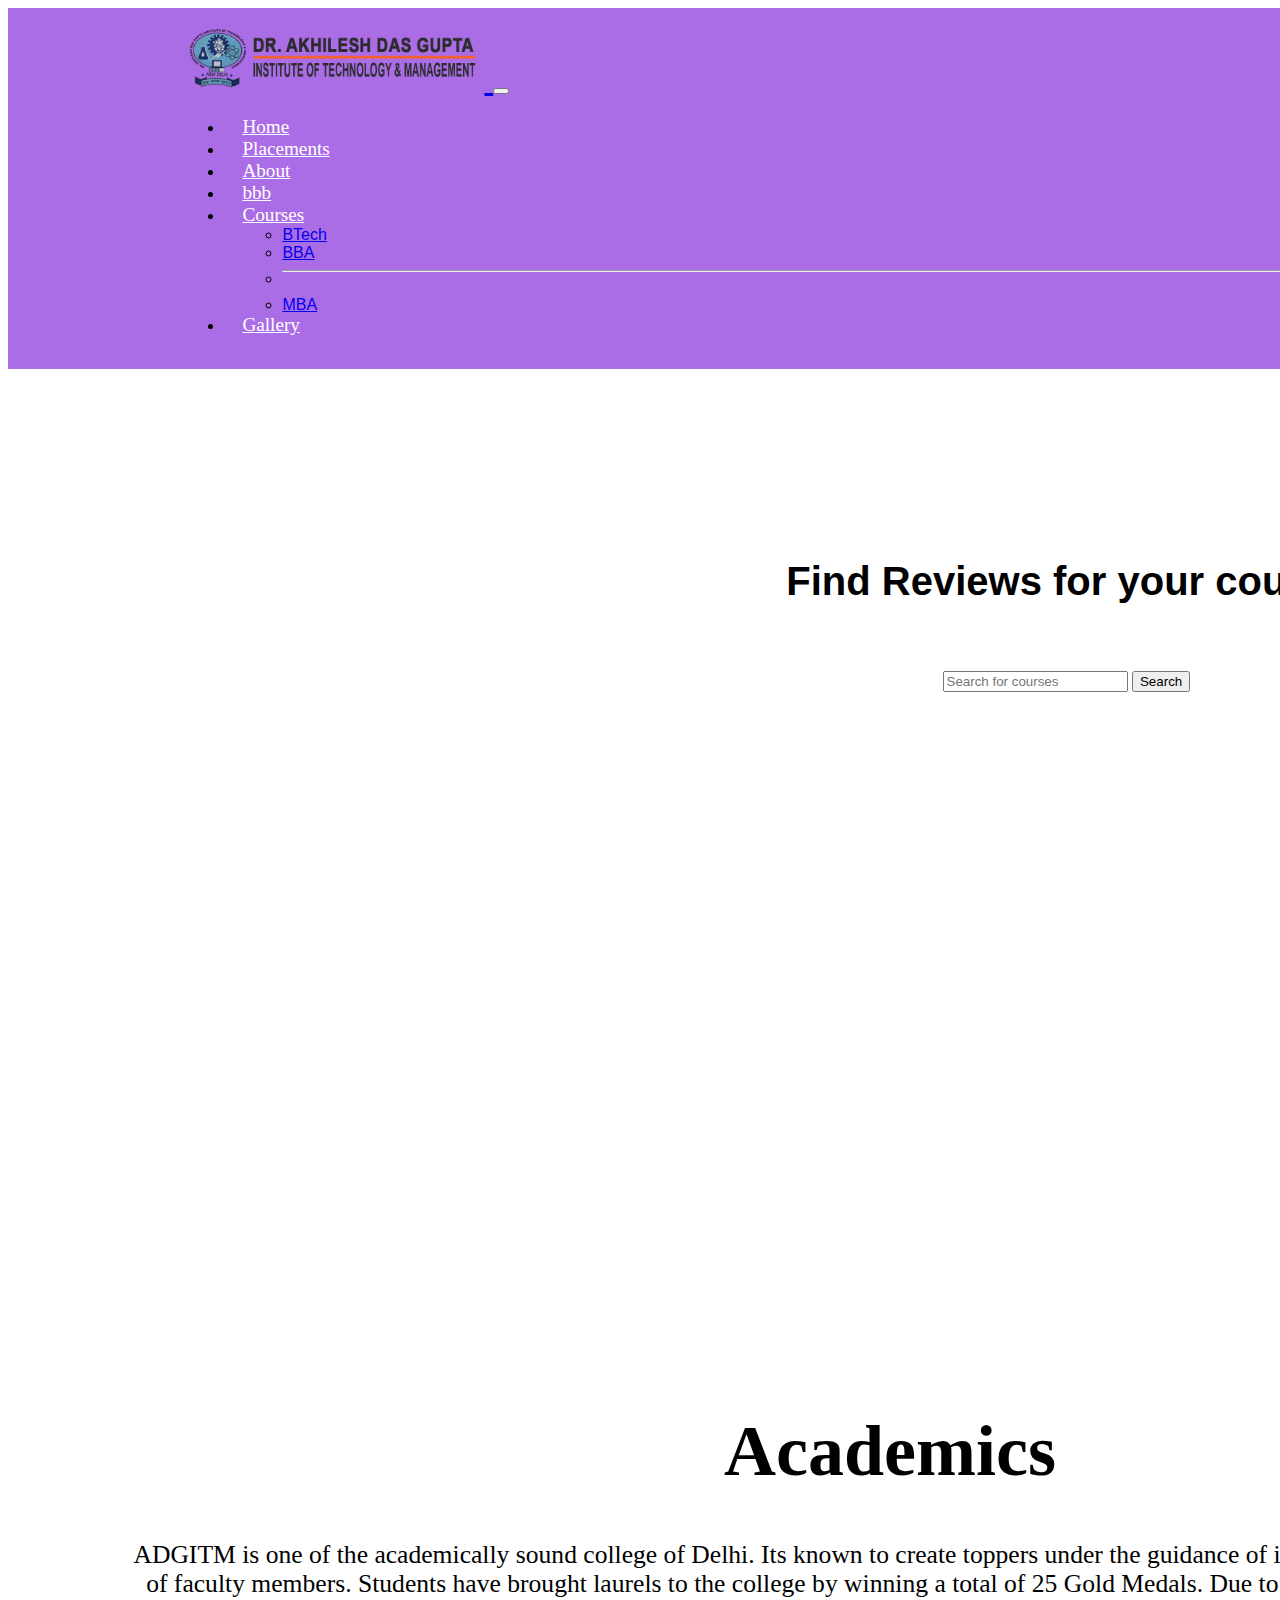
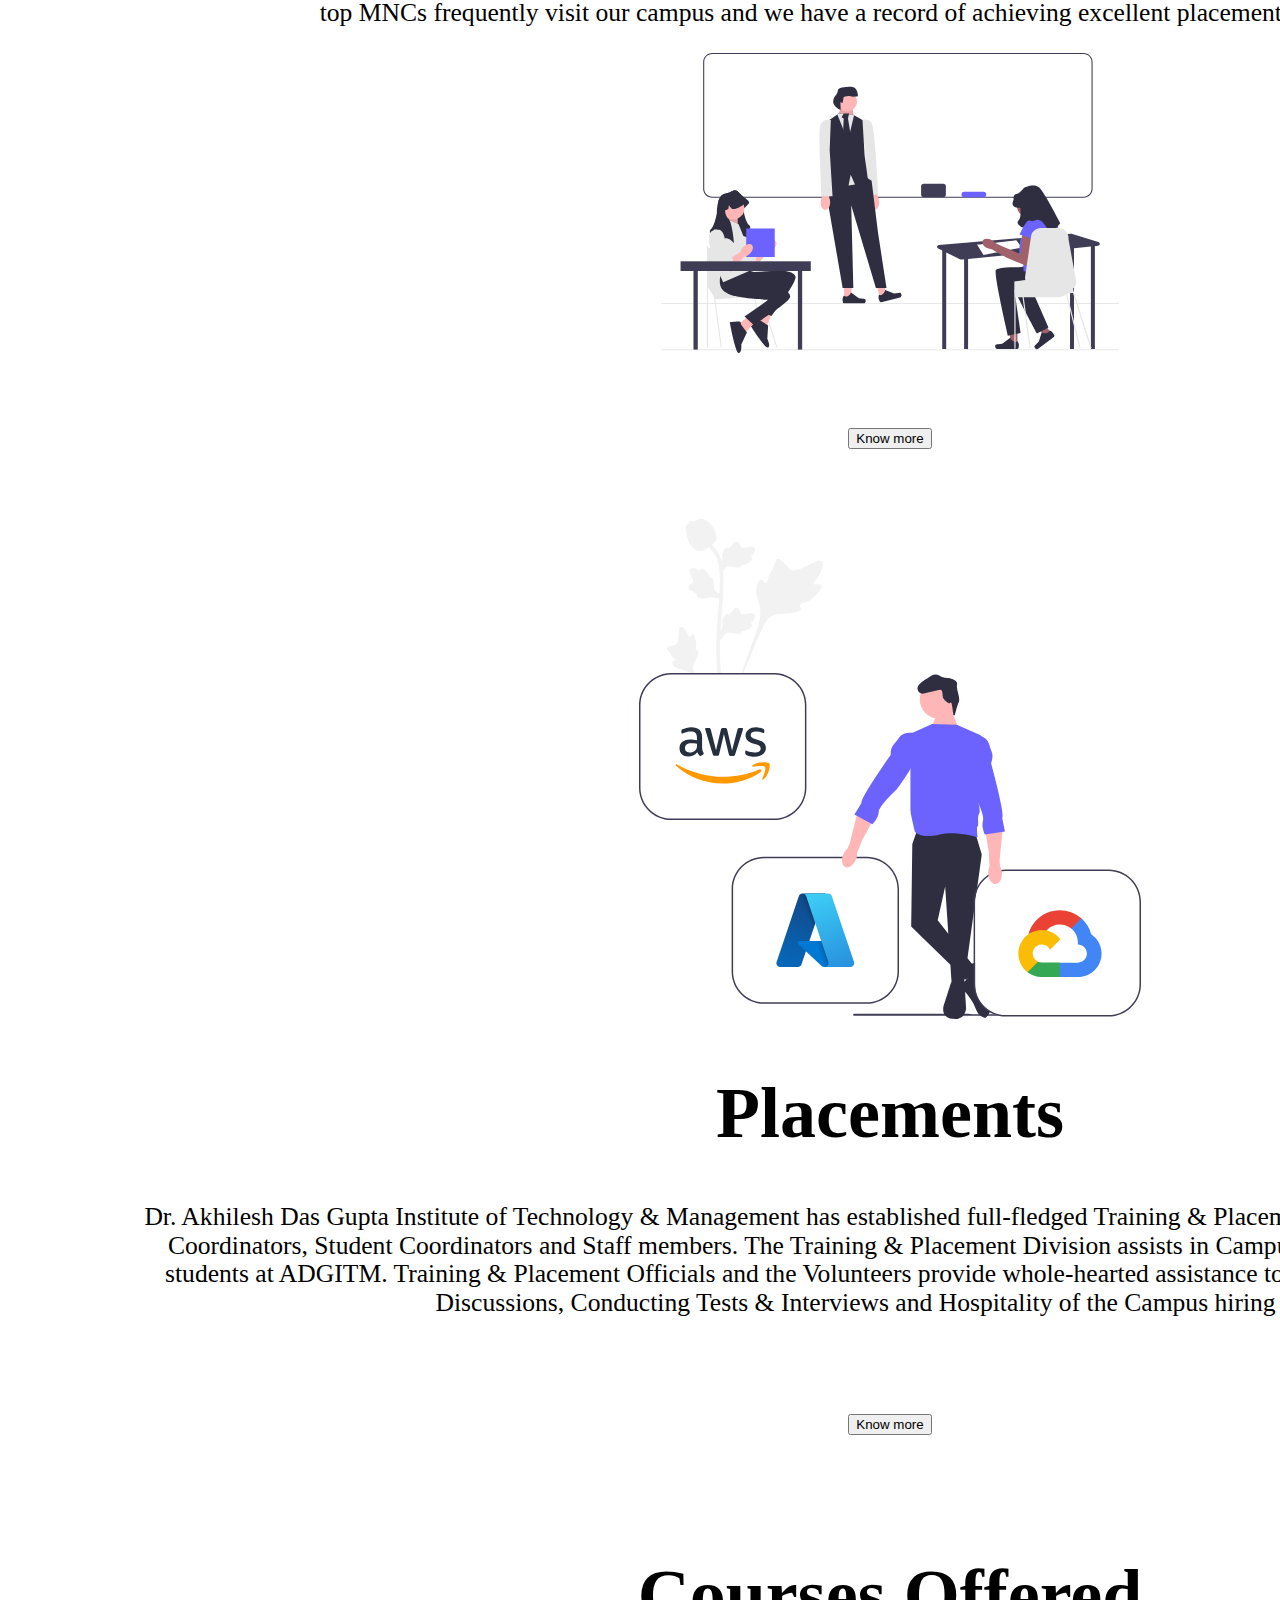
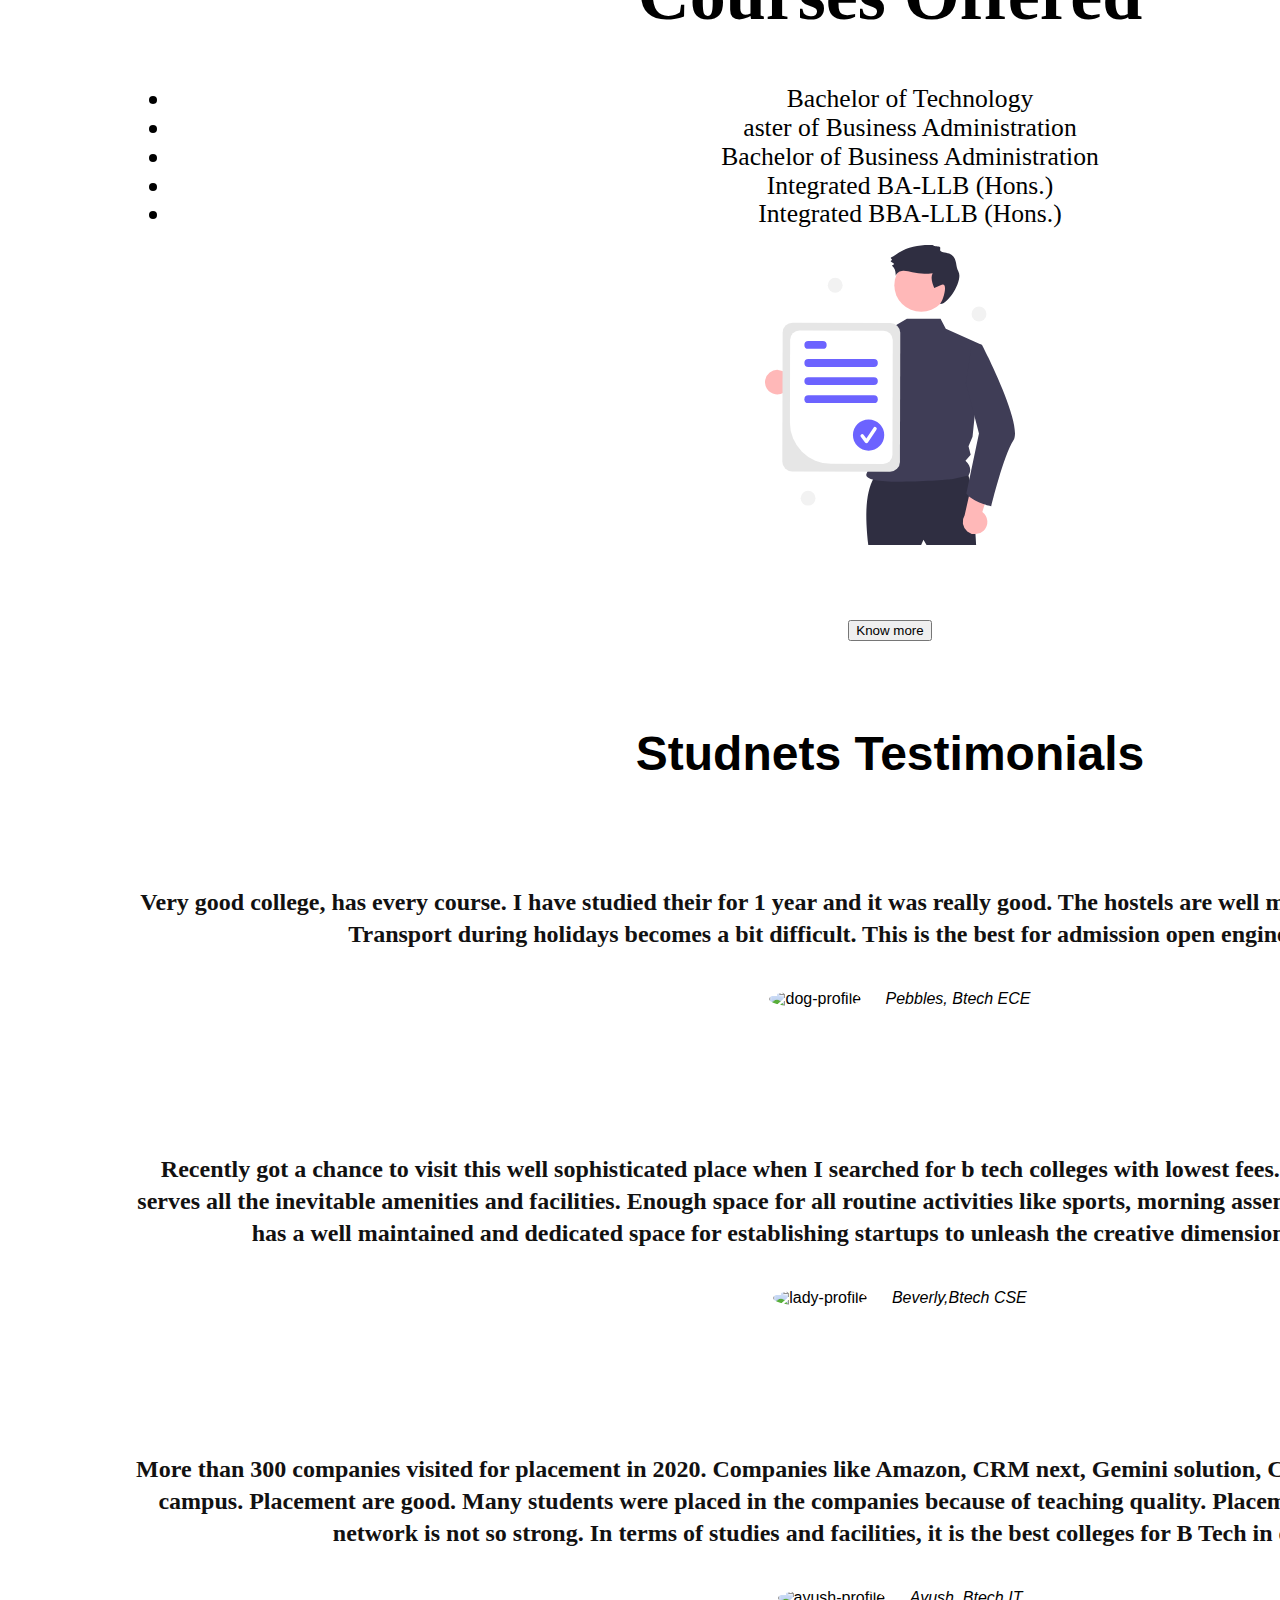
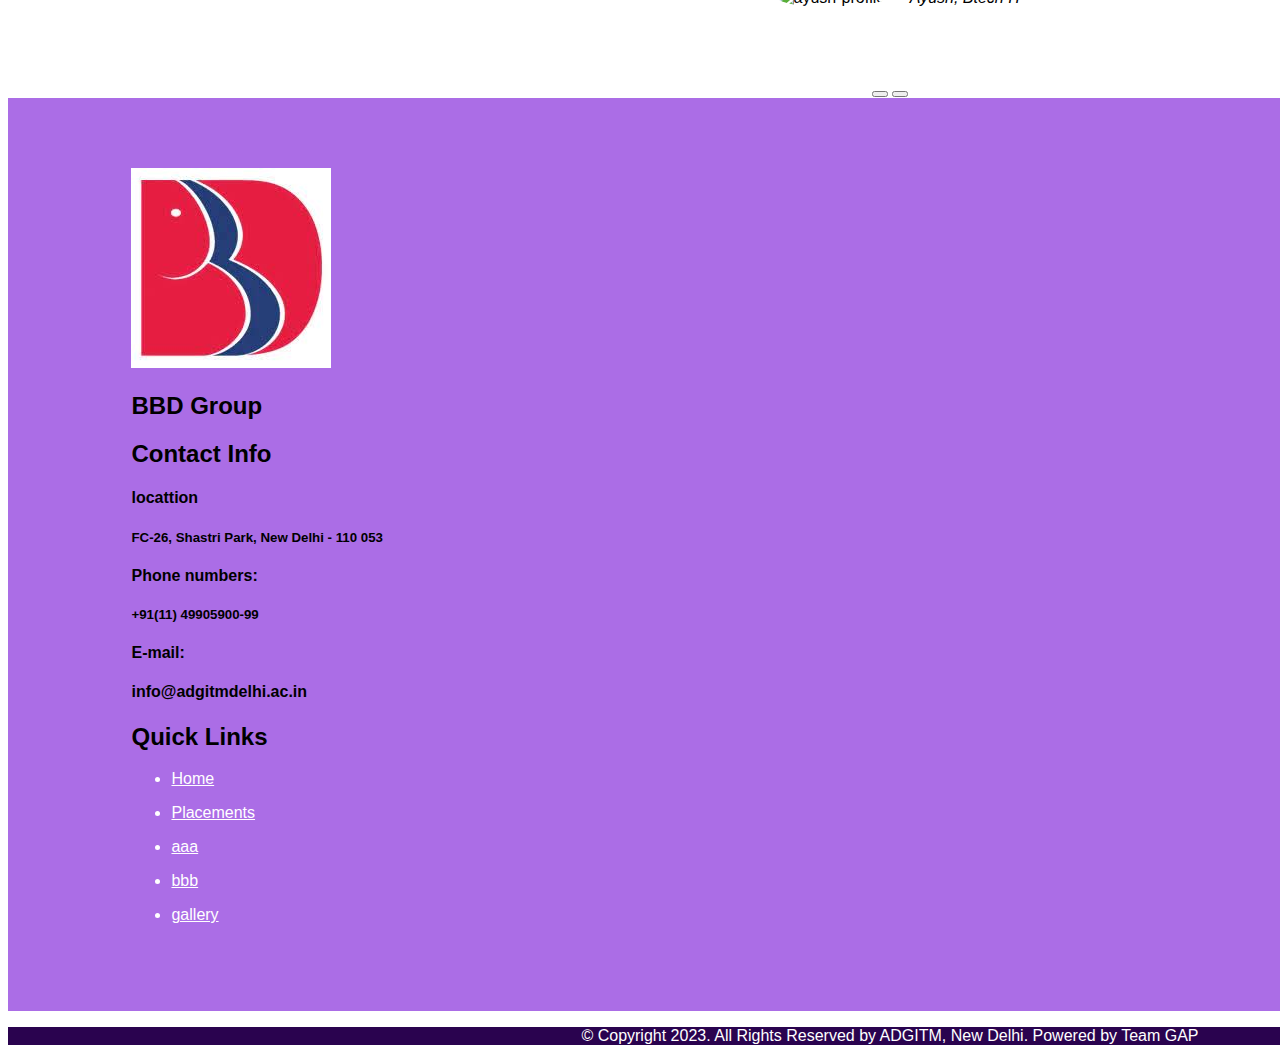
==== index.html @ b7d4e5d4 "viewport" ====
<!DOCTYPE html>
<html lang="en">
<head>
    <meta charset="UTF-8">
    <meta http-equiv="X-UA-Compatible" content="IE=edge">
    <meta name="viewport" content="width=device-width, initial-scale=1.0">
    <title>College Review System</title>
    <link href="https://cdn.jsdelivr.net/npm/bootstrap@5.2.0/dist/css/bootstrap.min.css" rel="stylesheet" integrity="sha384-gH2yIJqKdNHPEq0n4Mqa/HGKIhSkIHeL5AyhkYV8i59U5AR6csBvApHHNl/vI1Bx" crossorigin="anonymous">
    <script src="https://cdn.jsdelivr.net/npm/bootstrap@5.2.0/dist/js/bootstrap.bundle.min.js" integrity="sha384-A3rJD856KowSb7dwlZdYEkO39Gagi7vIsF0jrRAoQmDKKtQBHUuLZ9AsSv4jD4Xa" crossorigin="anonymous"></script>
    <link rel="stylesheet" href="style.css">
    
</head>
<body>
  <meta name="viewport" content="width=device-width, initial-scale=1.0">
    <div class="header">
        <nav class="navbar navbar-expand-lg bg-body-tertiary">
            <div class="container-fluid">
              <a class="navbar-brand" href="#">
                <img src="ADGITM-WEB-LOGO.png" alt="" width="300">
              </a>
              <button class="navbar-toggler" type="button" data-bs-toggle="collapse" data-bs-target="#navbarSupportedContent" aria-controls="navbarSupportedContent" aria-expanded="false" aria-label="Toggle navigation">
                <span class="navbar-toggler-icon"></span>
              </button>
              <div class="collapse navbar-collapse" id="navbarSupportedContent">
                <ul class="navbar-nav me-auto mb-2 mb-lg-0">
                  <li class="nav-item">
                    <a class="nav-link active" aria-current="page" href="index.html">Home</a>
                  </li>
                  <li class="nav-item">
                    <a class="nav-link" href="Placement.html">Placements</a>
                  </li>
                  <li class="nav-item">
                    <a class="nav-link" href="About.html">About</a>
                  </li>
                  <li class="nav-item">
                    <a class="nav-link" href="#">bbb</a>
                  </li>
                  <li class="nav-item dropdown">
                    <a class="nav-link dropdown-toggle" href="#" role="button" data-bs-toggle="dropdown" aria-expanded="false">
                      Courses
                    </a>
                    <ul class="dropdown-menu">
                      <li><a class="dropdown-item" href="#">BTech</a></li>
                      <li><a class="dropdown-item" href="#">BBA</a></li>
                      <li><hr class="dropdown-divider"></li>
                      <li><a class="dropdown-item" href="#">MBA</a></li>
                    </ul>
                  </li>
                  <li class="nav-item">
                    <a class="nav-link" href="#">Gallery</a>
                  </li>
                  
                </ul>
               
              </div>
            </div>
          </nav>
    </div>

    <div class="banner">
         
        <div class="banner-head">
            <h1 class="word">Find Reviews for your course</h1>
        </div>
           
        <form class="d-flex" role="search">
            <input class="form-control me-2" type="search" placeholder="Search for courses" aria-label="Search">
            <button class="btn btn-success" type="submit">Search</button>
          </form>
        
        </div>

        <section id="academics">
          <div class="row align-items-center">

            <div class="col-lg-6">
              <h1>Academics</h1>
              <p>
                ADGITM is one of the academically sound college of Delhi. Its known to create toppers under the guidance of its highly focused & motivated team of faculty members. Students have brought laurels to the college by winning a total of 25 Gold Medals. Due to the technical skills of our students top MNCs frequently visit our campus and we have a record of achieving excellent placement in the past years.
              </p>
            </div>
            <div class="col-lg-6">
              <img class="img-fluid" src="undraw_academics2.svg" alt="">
            </div>

          </div>
          <button class="btn btn-success" type="submit">Know more</button>
        </section>

        <section id="placement">
          <div class="row align-items-center">

            <div class="col-lg-6">
              <img class="img-fluid" src="undraw_placements.svg" alt="">
            </div>

            <div class="col-lg-6">
              <h1>Placements</h1>
              <p>
                Dr. Akhilesh Das Gupta Institute of Technology & Management has established full-fledged Training & Placement Division consisting of Faculty Coordinators, Student Coordinators and Staff members.
                The Training & Placement Division assists in Campus Placements for the graduating students at ADGITM.
                Training & Placement Officials and the Volunteers provide whole-hearted assistance to the recruiters for Pre-placement Discussions, Conducting Tests & Interviews and Hospitality of the Campus hiring Team.
                
              </p>
            </div>

          </div>
          <button class="btn btn-success" type="submit">Know more</button>
        </section>

        <section id="course">
          <div class="row align-items-center">

            <div class="col-lg-6">
              <h1>Courses Offered</h1>
              <p>
                <ul>
                  <li>Bachelor of Technology</li>
                  <li>aster of Business Administration</li>
                  <li>Bachelor of Business Administration</li>
                  <li>Integrated BA-LLB (Hons.)</li>
                  <li>Integrated BBA-LLB (Hons.)</li>
                </ul>
              </p>
            </div>

            <div class="col-lg-6">
              <img class="img-fluid" src="undraw_academics.svg" alt="">
            </div>

          </div>
          <button class="btn btn-success" type="submit">Know more</button>
        </section>
              

        <section id="testimonials">
          <h1>Studnets Testimonials</h1>
                

          <div id="testimonials-carousel" class="carousel slide" data-bs-ride="carousel" data-bs-interval="4000">
            <div class="carousel-inner">
              
              <div class="carousel-item ">
                <h2 class="testimonials-heading">Very good college, has every course. I have studied their for 1 year and it was really good. The hostels are well managed. Teaching us really perfect. Transport during holidays becomes a bit difficult. This is the best for admission open engineering colleges.</h2>
                <img class="testimonials-img" src="https://media.licdn.com/dms/image/D4D03AQEUnLj90o0BJQ/profile-displayphoto-shrink_800_800/0/1672652683782?e=1686787200&v=beta&t=8tdmIoONEBrBSAhUHGeimqxDTb-cm_QzxoL09EpeCsg" alt="dog-profile">
                <em>Pebbles, Btech ECE</em>
              </div>
      
              <div class="carousel-item">
                <h2 class="testimonials-heading">
                  Recently got a chance to visit this well sophisticated place when I searched for b tech colleges with lowest fees. Situated at Knowledge Park 3, it serves all the inevitable amenities and facilities. Enough space for all routine activities like sports, morning assembly and other cultural activities. It has a well maintained and dedicated space for establishing startups to unleash the creative dimension of students personality.
                </h2>
                <img class="testimonials-img" src="https://media.licdn.com/dms/image/D4D03AQEUnLj90o0BJQ/profile-displayphoto-shrink_800_800/0/1672652683782?e=1686787200&v=beta&t=8tdmIoONEBrBSAhUHGeimqxDTb-cm_QzxoL09EpeCsg" alt="lady-profile">
                <em>Beverly,Btech CSE</em>
              </div>
      
              <div class="carousel-item active">
                <h2 class="testimonials-heading">More than 300 companies visited for placement in 2020. Companies like Amazon, CRM next, Gemini solution, CSS Corp, Cognizant, etc visited our campus. Placement are good. Many students were placed in the companies because of teaching quality. Placement cell was very helpful. Alumni network is not so strong. In terms of studies and facilities, it is the best colleges for B Tech in civil engineering</h2>
                <img class="testimonials-img" src="https://media.licdn.com/dms/image/D4D03AQEUnLj90o0BJQ/profile-displayphoto-shrink_800_800/0/1672652683782?e=1686787200&v=beta&t=8tdmIoONEBrBSAhUHGeimqxDTb-cm_QzxoL09EpeCsg" alt="ayush-profile">
                <em>Ayush, Btech IT</em>
      
              </div>
      
              <button class="carousel-control-prev" type="button" data-bs-target="#testimonials-carousel" data-bs-slide="prev">
                <span class="carousel-control-prev-icon"></span>
      
              </button>
              <button class="carousel-control-next" type="button" data-bs-target="#testimonials-carousel" data-bs-slide="next">
                <span class="carousel-control-next-icon"></span>
      
              </button>
            </div>
      
      
        </section>

        <section id="footer">
          <div class="row align-items-center">

            <div class="col-lg-4">
              <img src="[data-uri]" alt="">
              <h2>BBD Group</h2>
            </div>
            <div class="col-lg-4">
              <h2>Contact Info</h2>
              <h4>locattion</h4>
              <h5>FC-26, Shastri Park, New Delhi - 110 053</h5>
              <h4>Phone numbers:</h4>
              <h5>+91(11) 49905900-99</h5>
              <h4>E-mail:</h4>
              <h4>info@adgitmdelhi.ac.in</h4>
            </div>
            <div class="col-lg-4">
              <h2>Quick Links</h2>
              <ul>
                <li><a href="index.html">Home</a></li>
              </ul>
              <ul>
                <li><a href="Placement.html">Placements</a></li>
              </ul>
              <ul>
                <li><a href="#">aaa</a></li>
              </ul>
              <ul>
                <li><a href="#">bbb</a></li>
              </ul>
              <ul>
                <li><a href="#">gallery</a></li>
              </ul>
            </div>

          </div>
        </section>
        <div class="credit">
          <p>
            © Copyright 2023. All Rights Reserved by ADGITM, New Delhi. Powered by Team GAP
          </p>
        </div>
      
      
        
      

    
<!--<script>
    <h1 class="rating_heading">5 Star Rating</h1>
    
    <div class="star_rating">
        <p>How was your experience?</p>
        <button class="star">&#9734;</button>
        <button class="star">&#9734;</button>
        <button class="star">&#9734;</button>
        <button class="star">&#9734;</button>
        <button class="star">&#9734;</button>
        <p class="current_rating">0 of 5</p>
        
    </div>
    <script>
        const allStars=document.querySelectorAll('.star');
        let current_rating=document.querySelector('.current_rating');
        allStars.forEach((star,i)=>{
            star.onclick=function(){
                let current_star_level=i+1;
                current_rating.innerText=`${ current_star_level} of 5`;
                allStars.forEach((star,j)=>{
                    if(current_star_level>=j+1){
                        star.innerHTML='&#9733';
                    }else{
                        star.innerHTML='&#9734';
                    }
                })
            }
        })
    </script>-->
    <script src="script.js"></script>
    
</body>
</html>
---- style.css ----
body{
    height: 100vh;
    width: 196vh;
    font-family: Arial, Helvetica, sans-serif;

    
}
.container-fluid{
    padding: 1% 10% 1%;
  }

.navbar{
  background-color: rgb(171, 109, 230);
  align-items: center;
 
}
.navbar-brand{
  font-family: Ubuntu;
  font-size: 2.2rem;
  font-weight: bold;
}

.nav-item{
  padding: 0 18px;
}
.nav-link{
  font-size: 1.2rem;
  font-family: Montserrat-light;
  color: #ffffff;
}

.attributes:hover{
    cursor: pointer;
}
.banner{
    margin: 3% 5% ;
    background-image: url("https://img.collegepravesh.com/2016/01/NIEC-Delhi.jpg");
    background-repeat: no-repeat;
    background-size: cover;
    padding: 4% 10% ;
    text-align: center;
    width: 90%;
  height: 75%;
}
.banner-head h1{
    font-weight: 900;
    font-size: 2.5rem;
    padding: 2.5% 0;
}

#testimonials{
  
  text-align: center;
 

}
#testimonials h1{
  padding-top: 3%;
    font-weight: 800;
    font-size: 3rem;
}
 
.carousel-item{
padding:3% 7% 3%;
}
.testimonials-heading{
color: rgb(18, 17, 17);
font-family: Montserrat;
font-weight: bold;
font-size: 1.5rem;
line-height: 2rem;
}
.testimonials-img{
width: 10%;
border-radius: 100%;
margin: 20px;
}
#academics{
  align-items: center;
  text-align: center;
}
#academics .row{
  padding: 4% 7% ;
}
#academics h1{
  font-size: 4.5rem;
  font-family: Montserrat;
  font-weight: bold;
}
#academics p{
  font-size: 1.6rem;
  font-family: Montserrat;
  line-height: 1.8rem;;
}
#academics img{
 height: 300px; 
}

#placement{
  align-items: center;
  text-align: center;
}
#placement .row{
  padding: 4% 7% ;
}
#placement h1{
  font-size: 4.5rem;
  font-family: Montserrat;
  font-weight: bold;
}
#placement p{
  font-size: 1.6rem;
  font-family: Montserrat;
  line-height: 1.8rem;;
}
#placement img{
 height: 500px; 
}
#course{
  align-items: center;
  text-align: center;
}
#course .row{
  padding: 4% 7% ;
}
#course h1{
  font-size: 4.5rem;
  font-family: Montserrat;
  font-weight: bold;
}
#course li{
  font-size: 1.6rem;
  font-family: Montserrat;
  line-height: 1.8rem;;
}
#course img{
 height: 300px; 
}

#footer{
  align-items: center;
  background-color: rgb(171, 109, 230);
}
#footer .row{
  padding: 4% 7% ;
}
#footer a{
  color: #ffffff;
}
#footer li{
  color: #ffffff;
}
.credit{
  background-color: rgb(42, 3, 79);
}
.credit p{
  text-align: center;
  color: white;

}
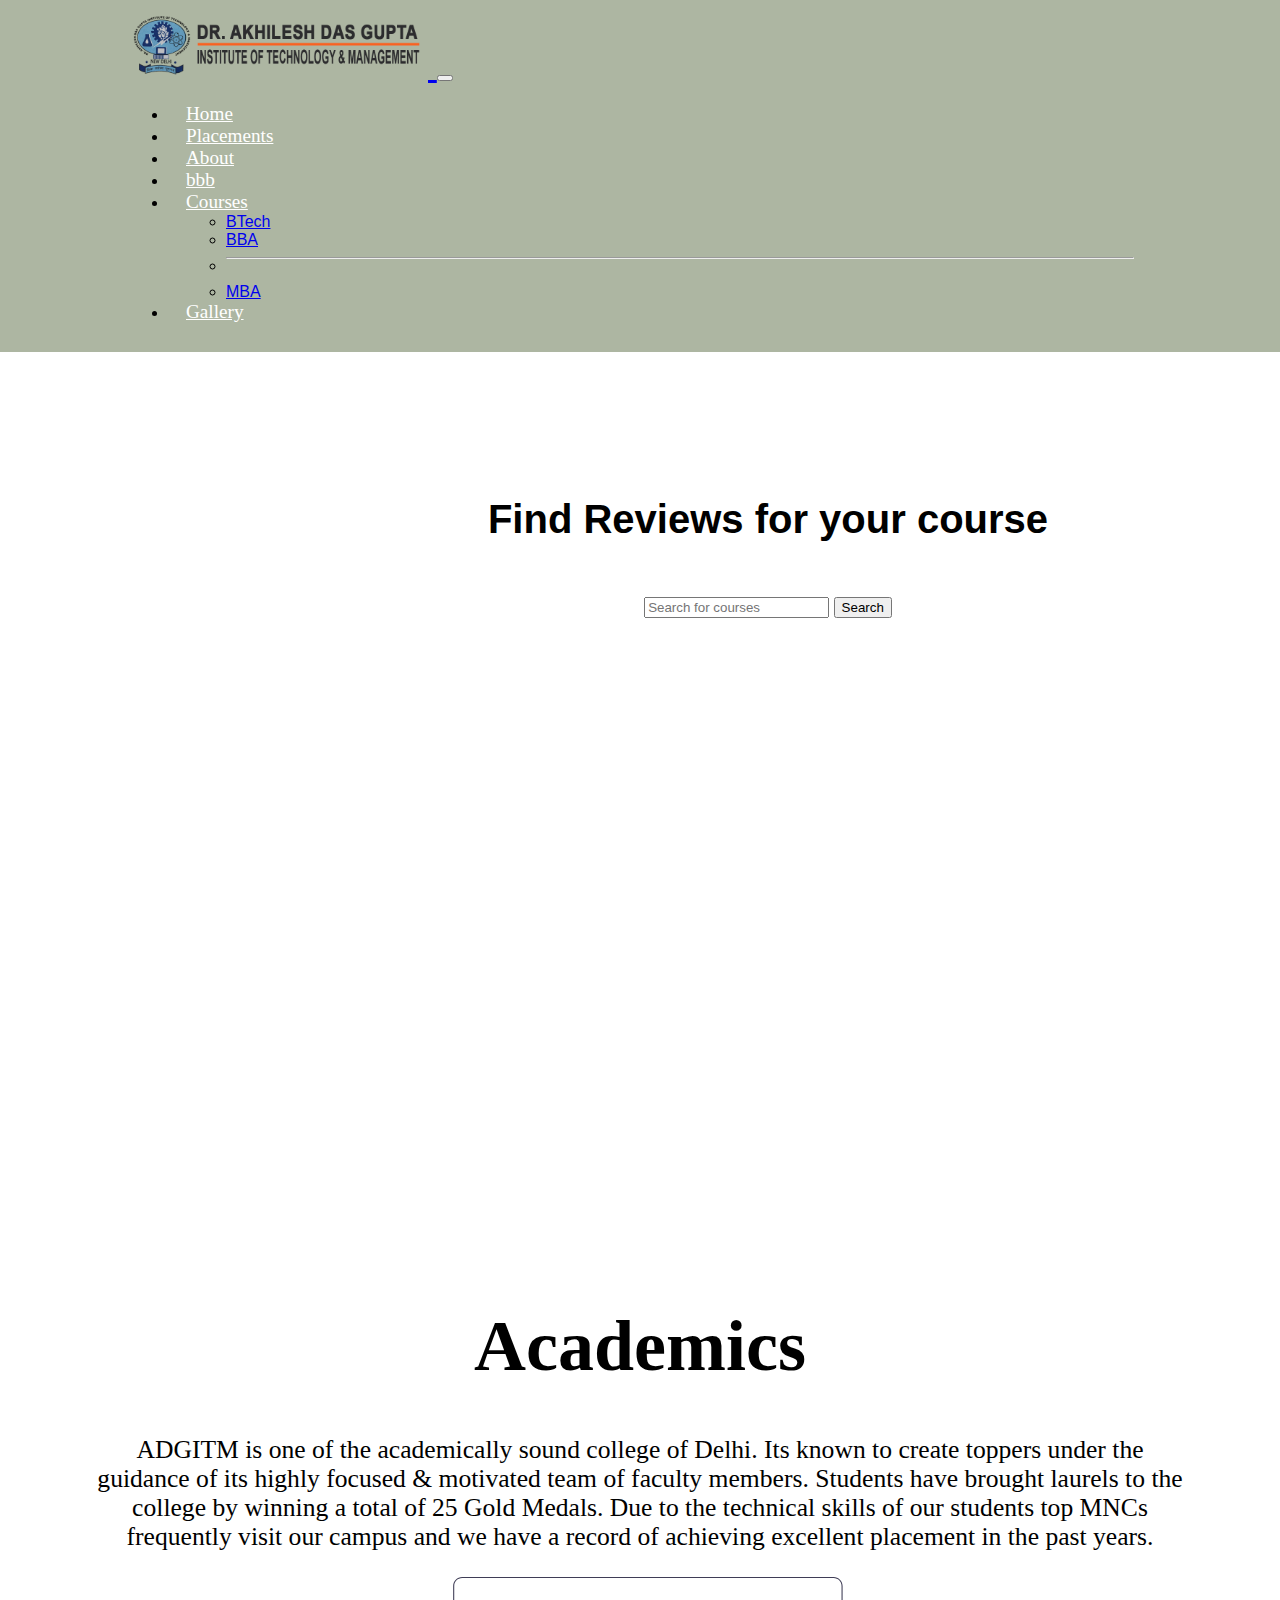
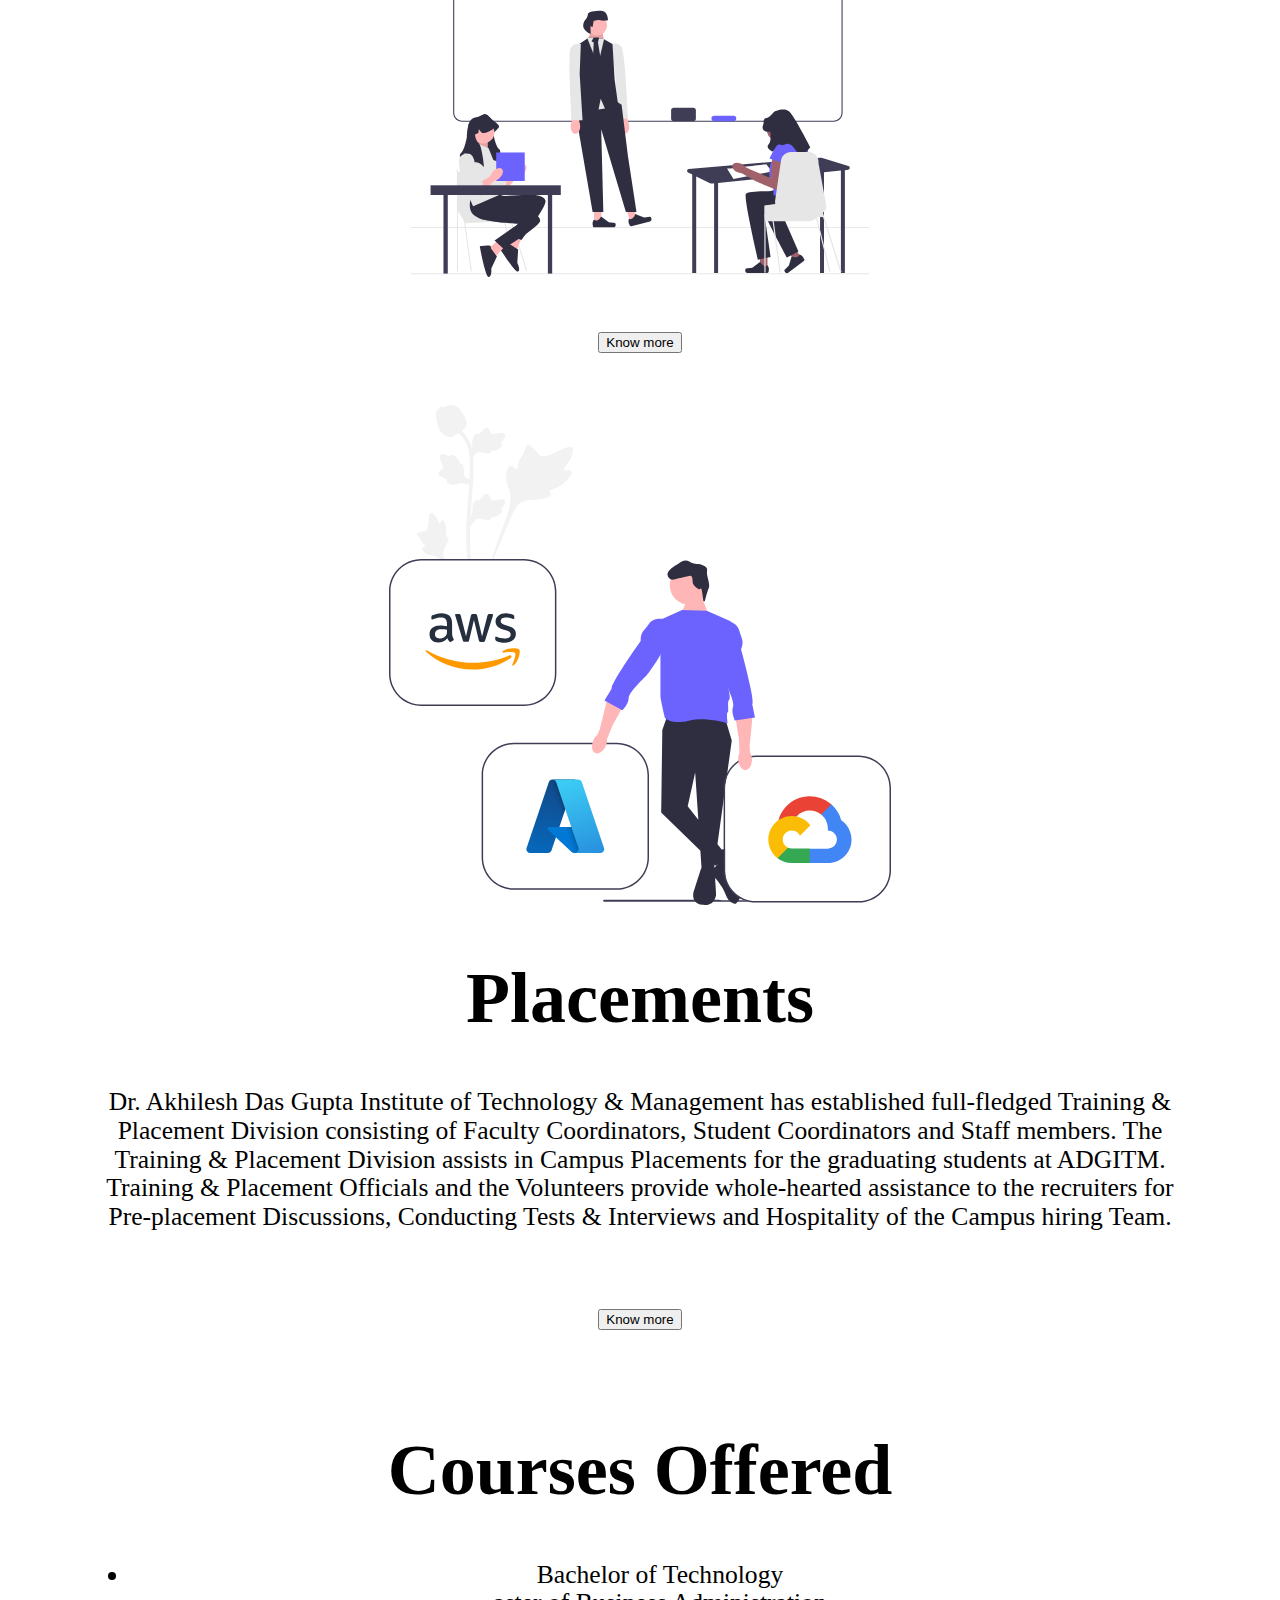
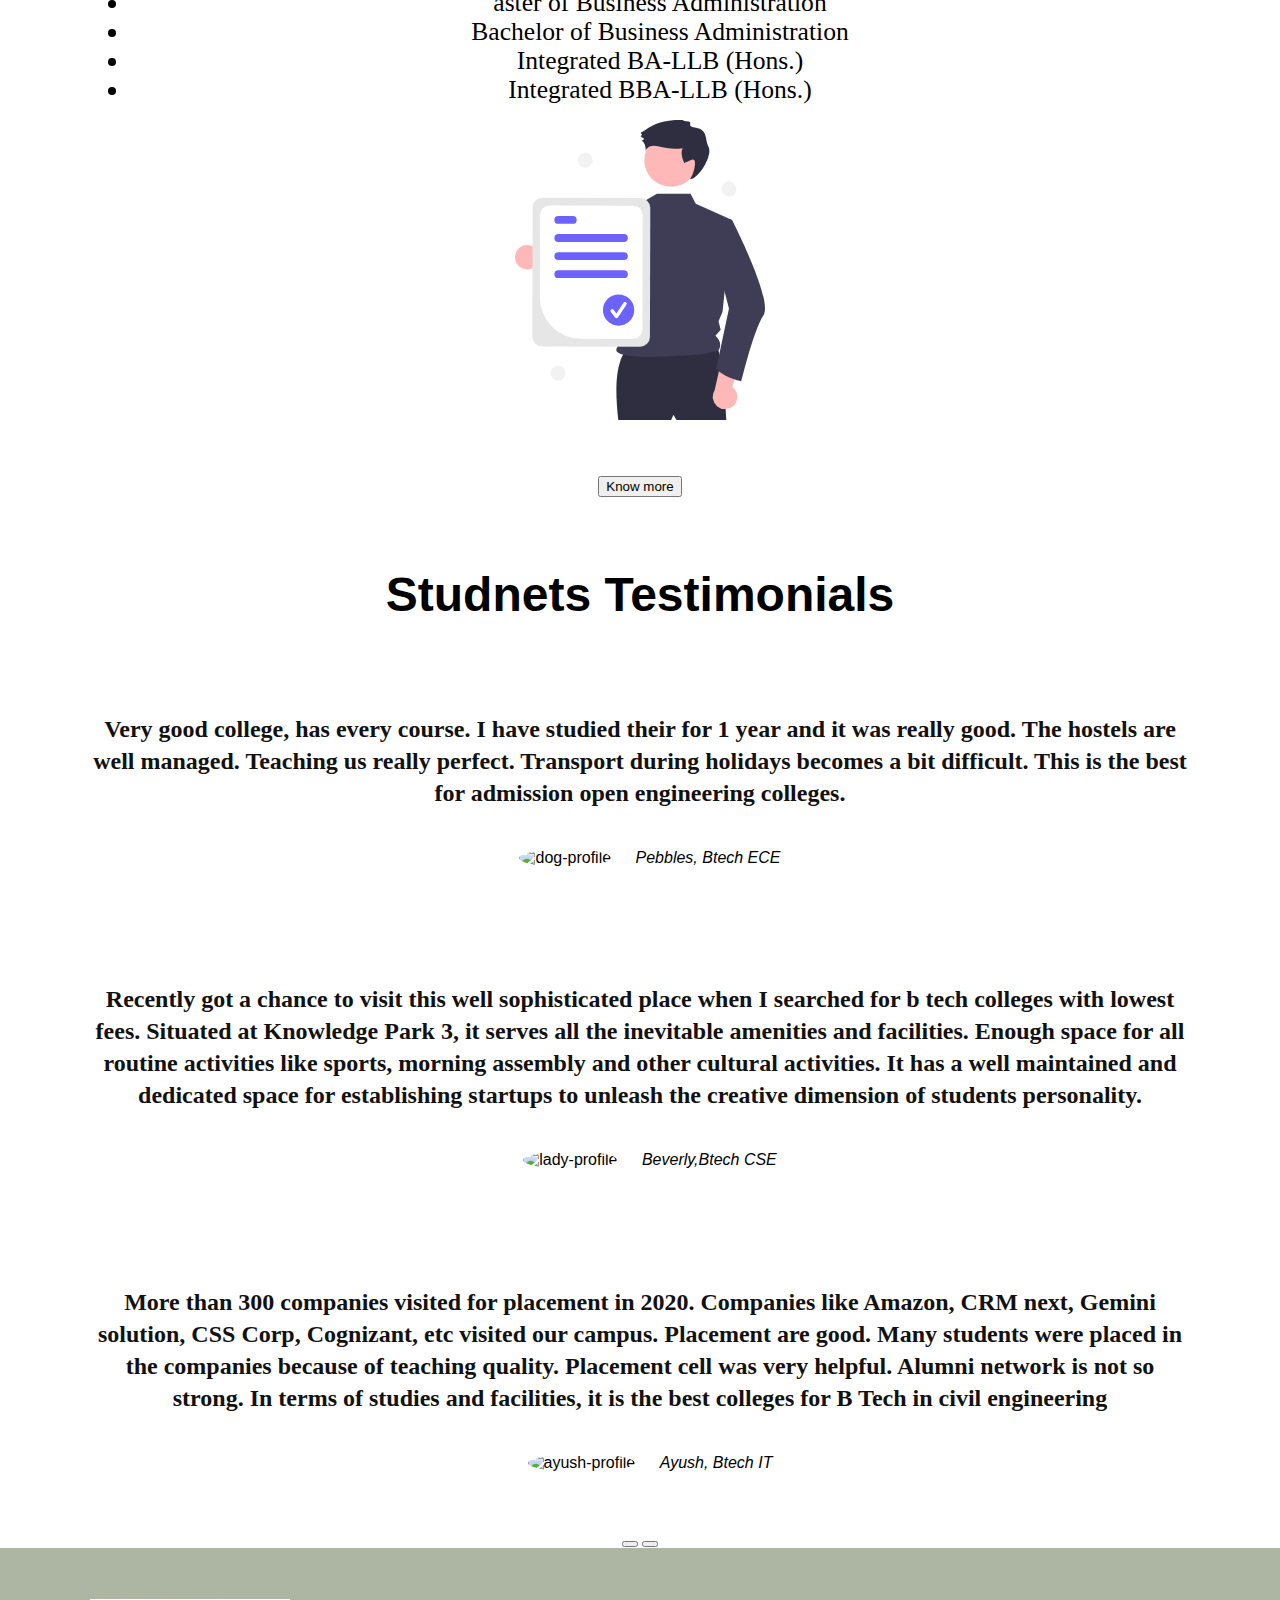
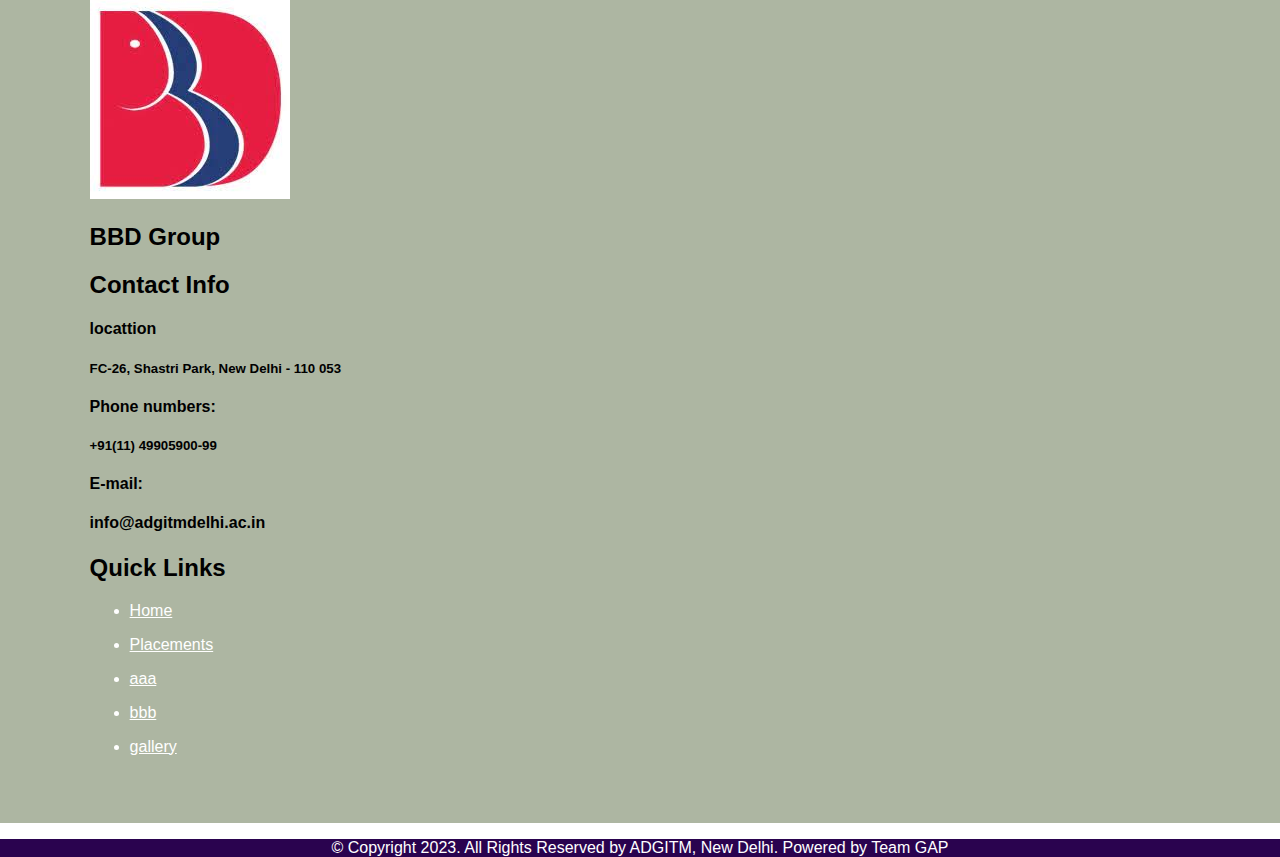
==== commit a82cafdb: "about navbar" ====
--- a/index.html
+++ b/index.html
@@ -11,7 +11,7 @@
     
 </head>
 <body>
-  <meta name="viewport" content="width=device-width, initial-scale=1.0">
+ 
     <div class="header">
         <nav class="navbar navbar-expand-lg bg-body-tertiary">
             <div class="container-fluid">
@@ -47,7 +47,7 @@
                     </ul>
                   </li>
                   <li class="nav-item">
-                    <a class="nav-link" href="#">Gallery</a>
+                    <a class="nav-link" href="gallery.html">Gallery</a>
                   </li>
                   
                 </ul>
--- a/style.css
+++ b/style.css
@@ -1,17 +1,21 @@
+
 body{
+    margin: 0%;
+    padding: 0%;
     height: 100vh;
-    width: 196vh;
+    width: 100%;
     font-family: Arial, Helvetica, sans-serif;
-
+    overflow-x: hidden;
+    box-sizing: border-box;
     
 }
 .container-fluid{
     padding: 1% 10% 1%;
   }
-
 .navbar{
-  background-color: rgb(171, 109, 230);
+  background-color: rgb(173, 182, 162);
   align-items: center;
+  width: 100%;
  
 }
 .navbar-brand{
@@ -49,10 +53,7 @@
 }
 
 #testimonials{
-  
   text-align: center;
- 
-
 }
 #testimonials h1{
   padding-top: 3%;
@@ -139,7 +140,7 @@
 
 #footer{
   align-items: center;
-  background-color: rgb(171, 109, 230);
+  background-color:  rgb(173, 182, 162);
 }
 #footer .row{
   padding: 4% 7% ;
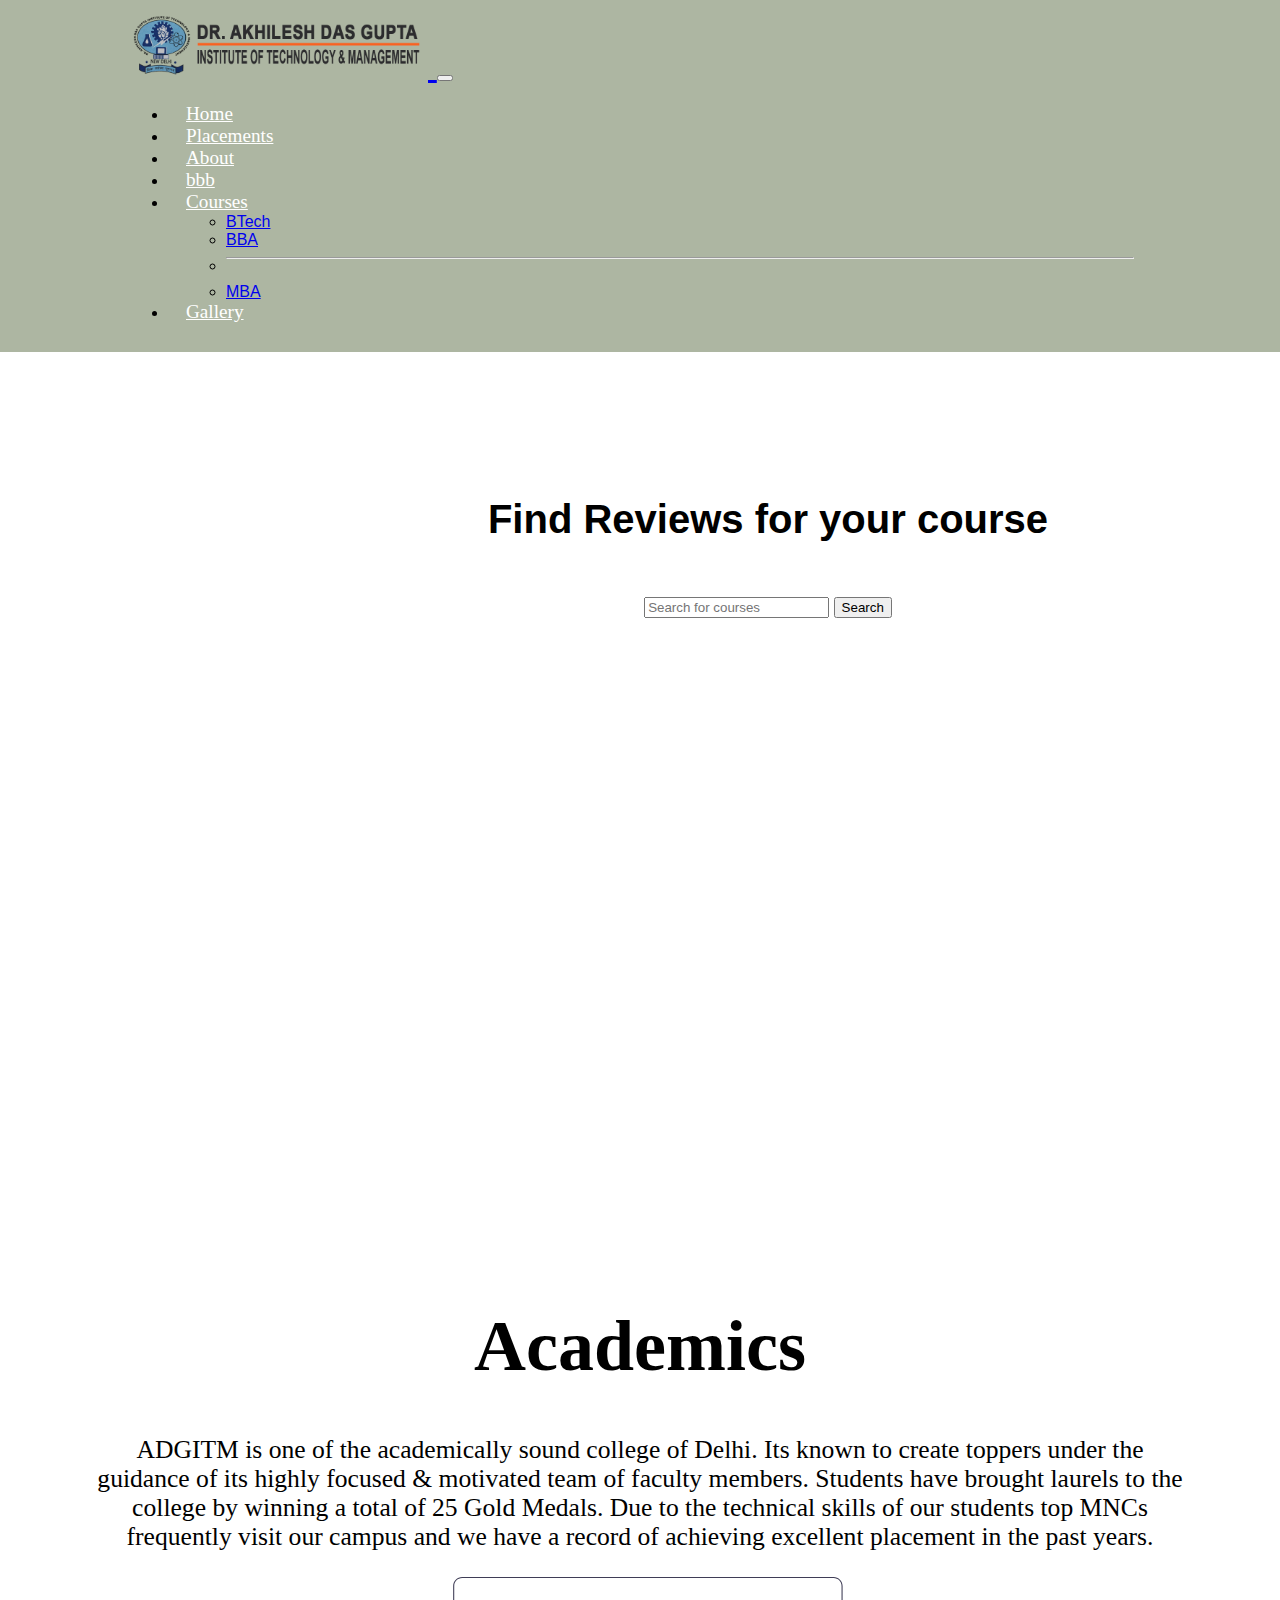
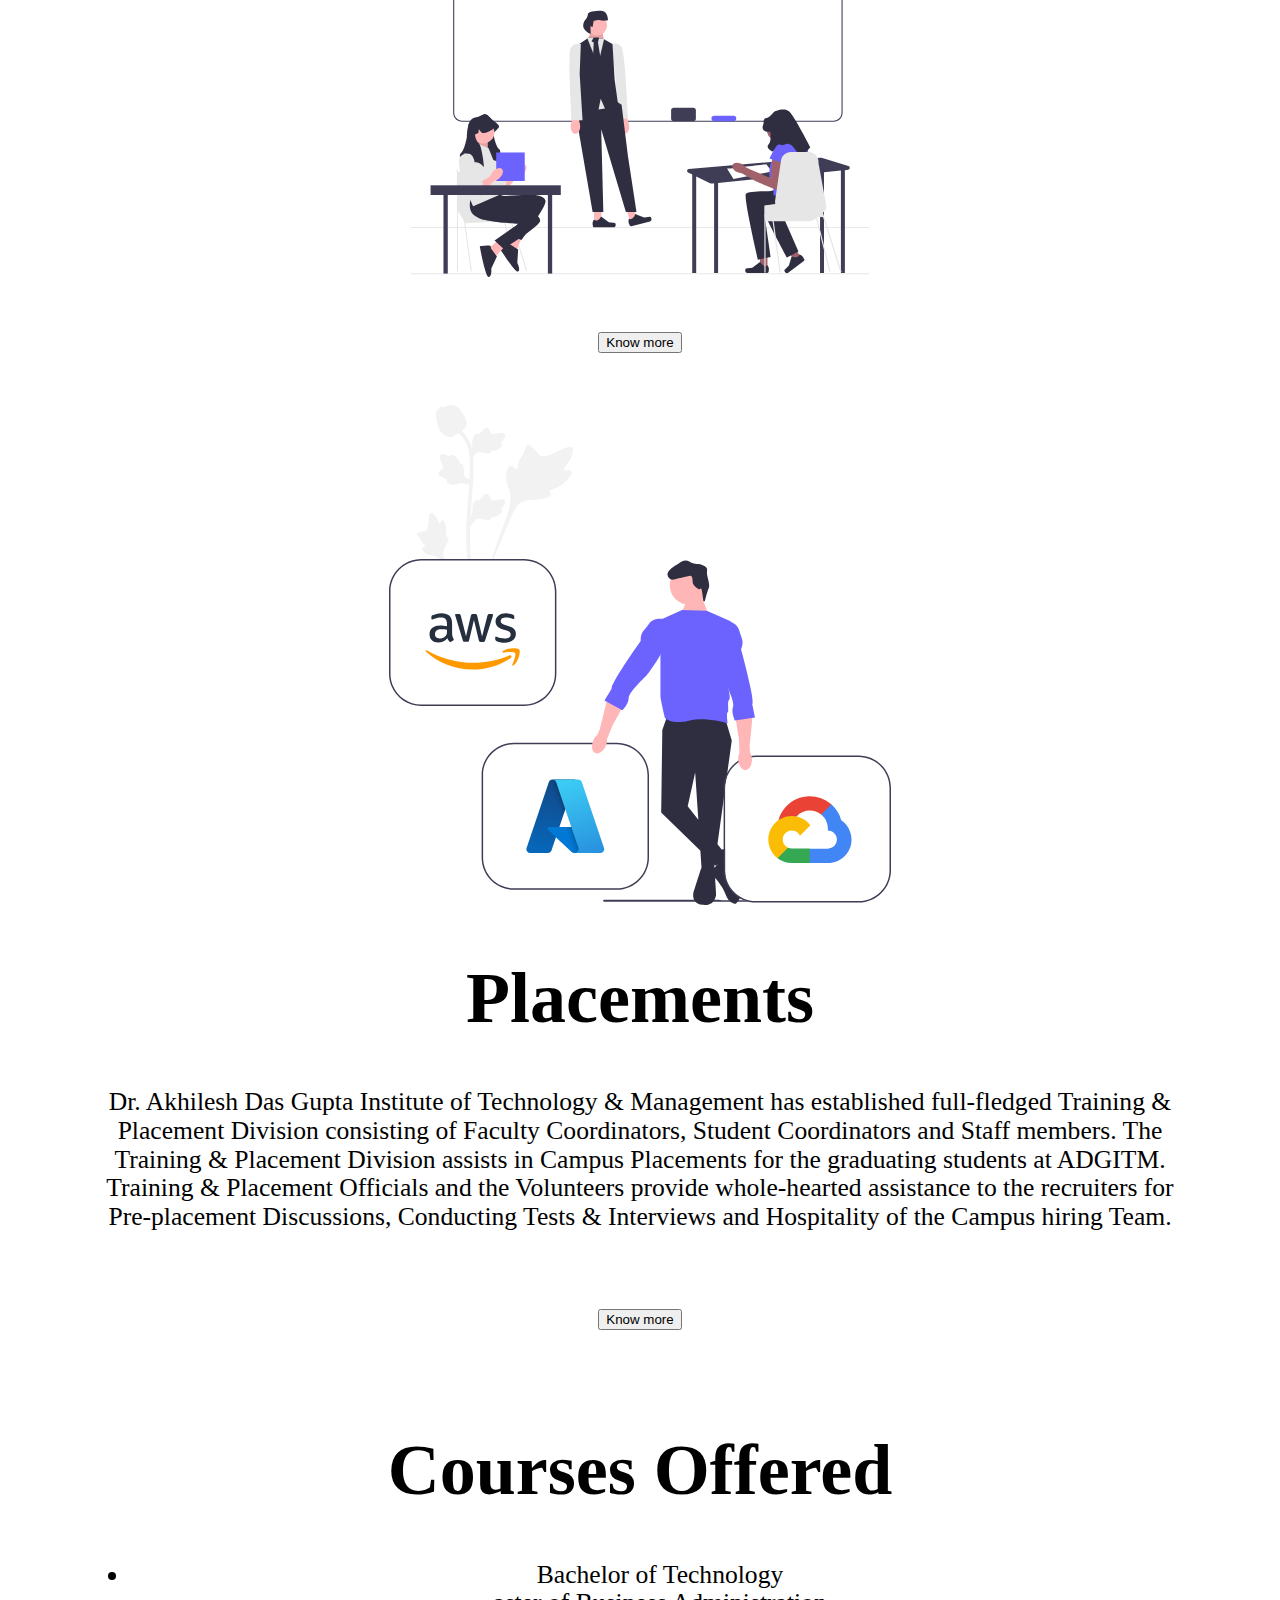
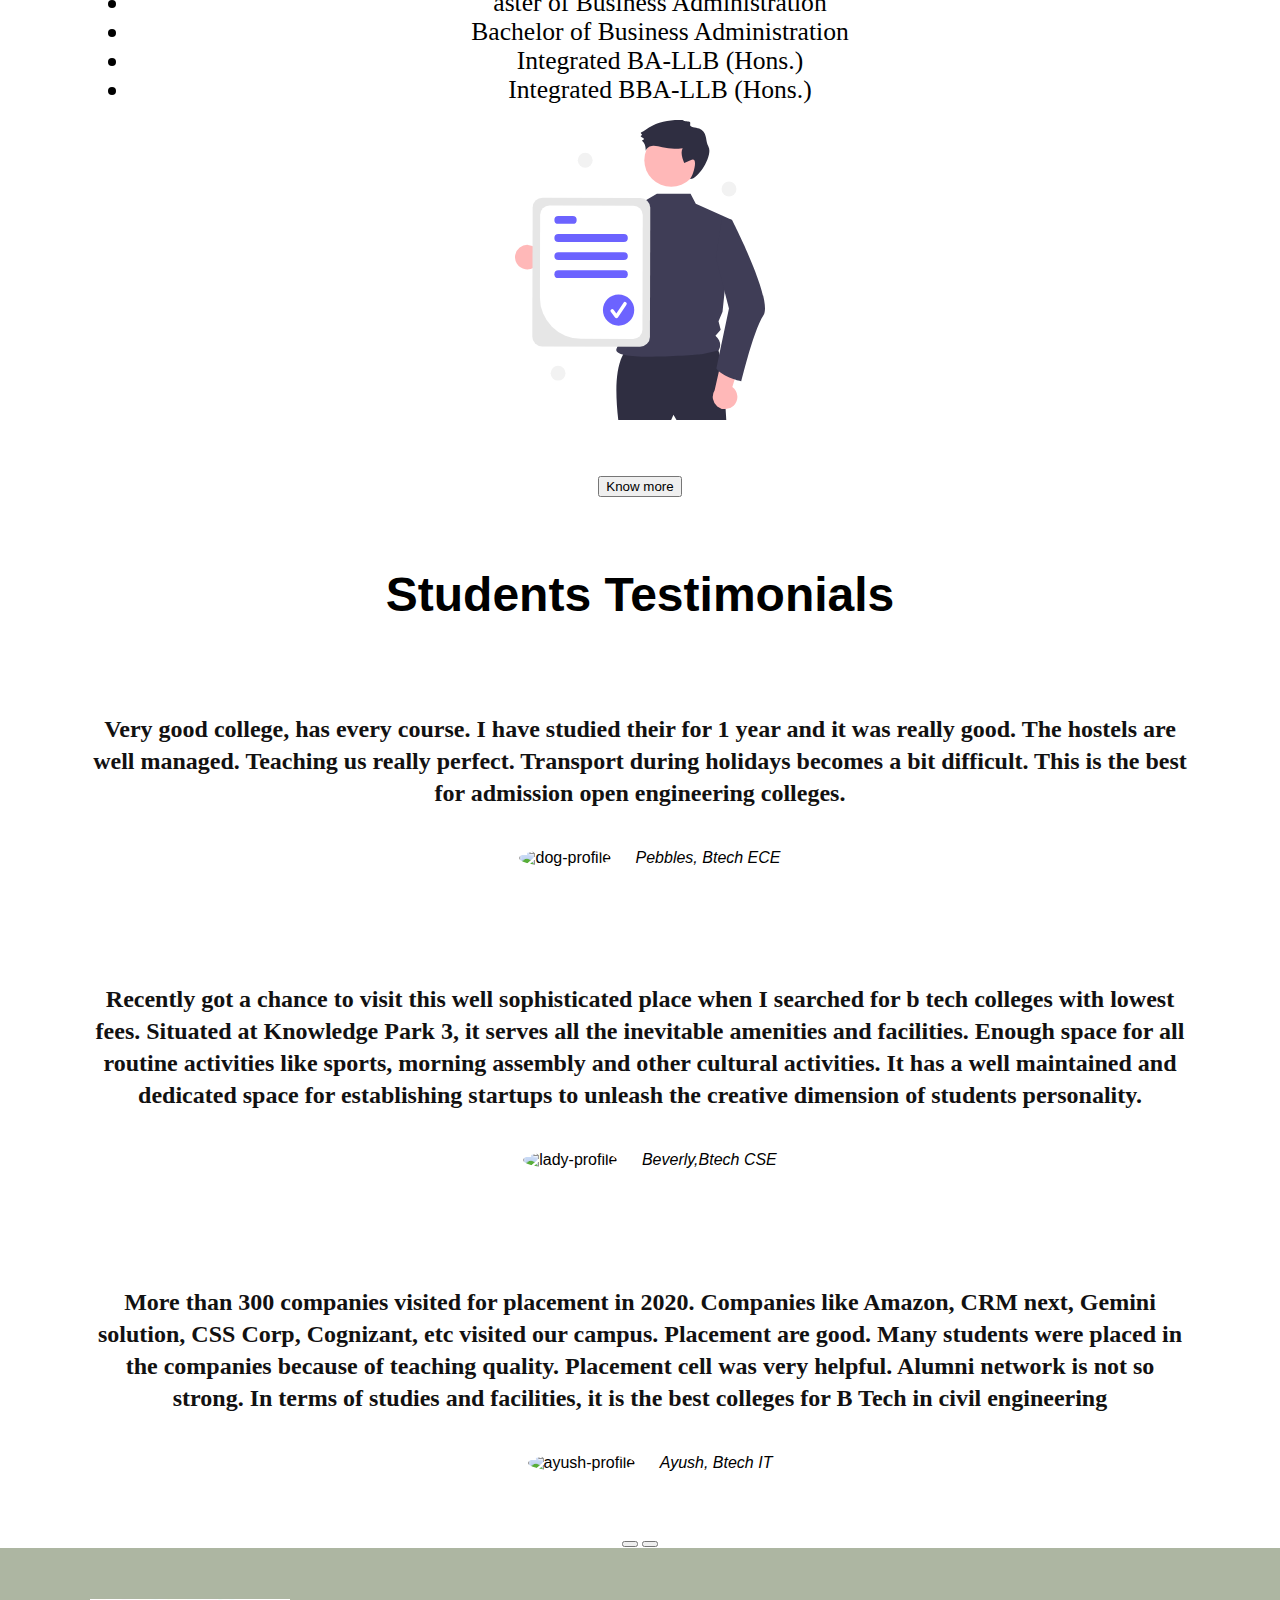
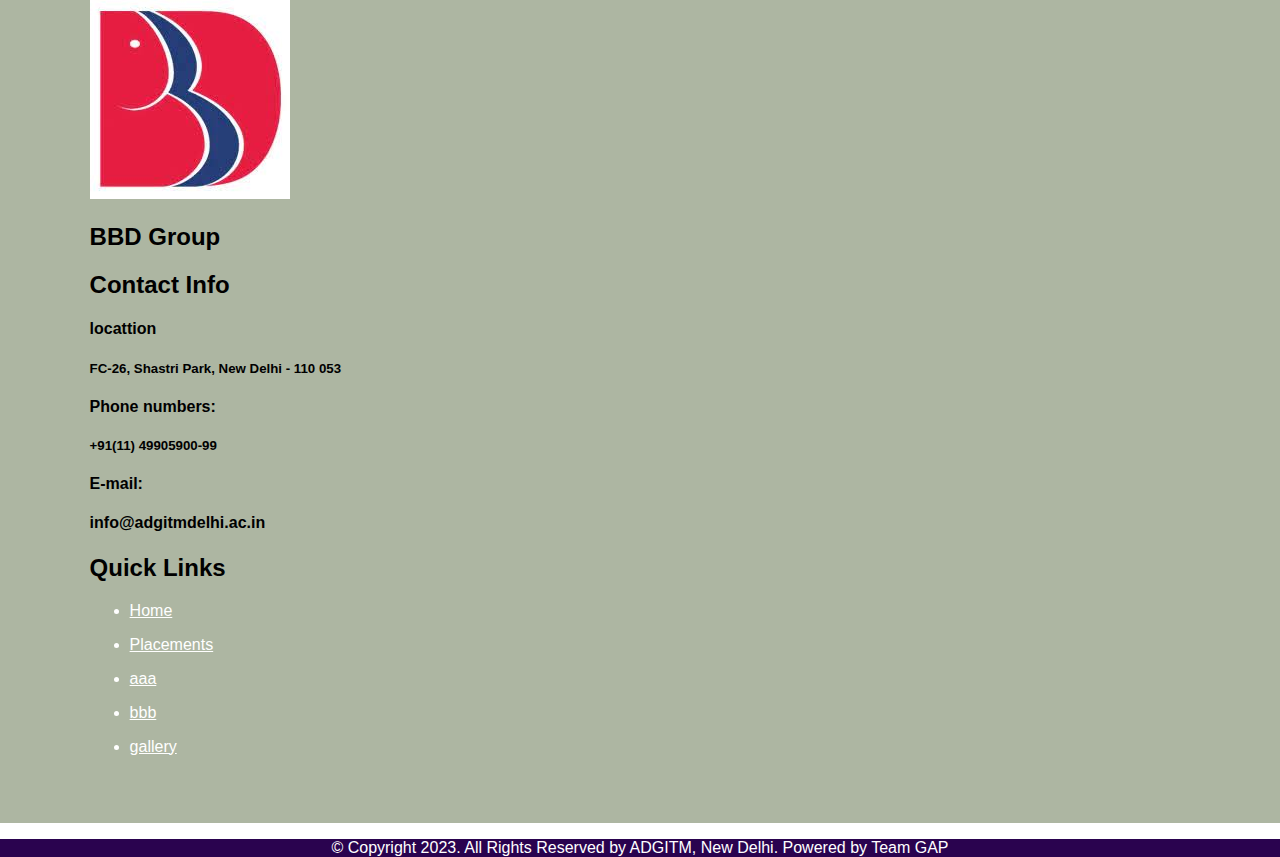
==== commit e5ef772c: "navbar updated" ====
--- a/index.html
+++ b/index.html
@@ -134,7 +134,7 @@
               
 
         <section id="testimonials">
-          <h1>Studnets Testimonials</h1>
+          <h1>Students Testimonials</h1>
                 
 
           <div id="testimonials-carousel" class="carousel slide" data-bs-ride="carousel" data-bs-interval="4000">
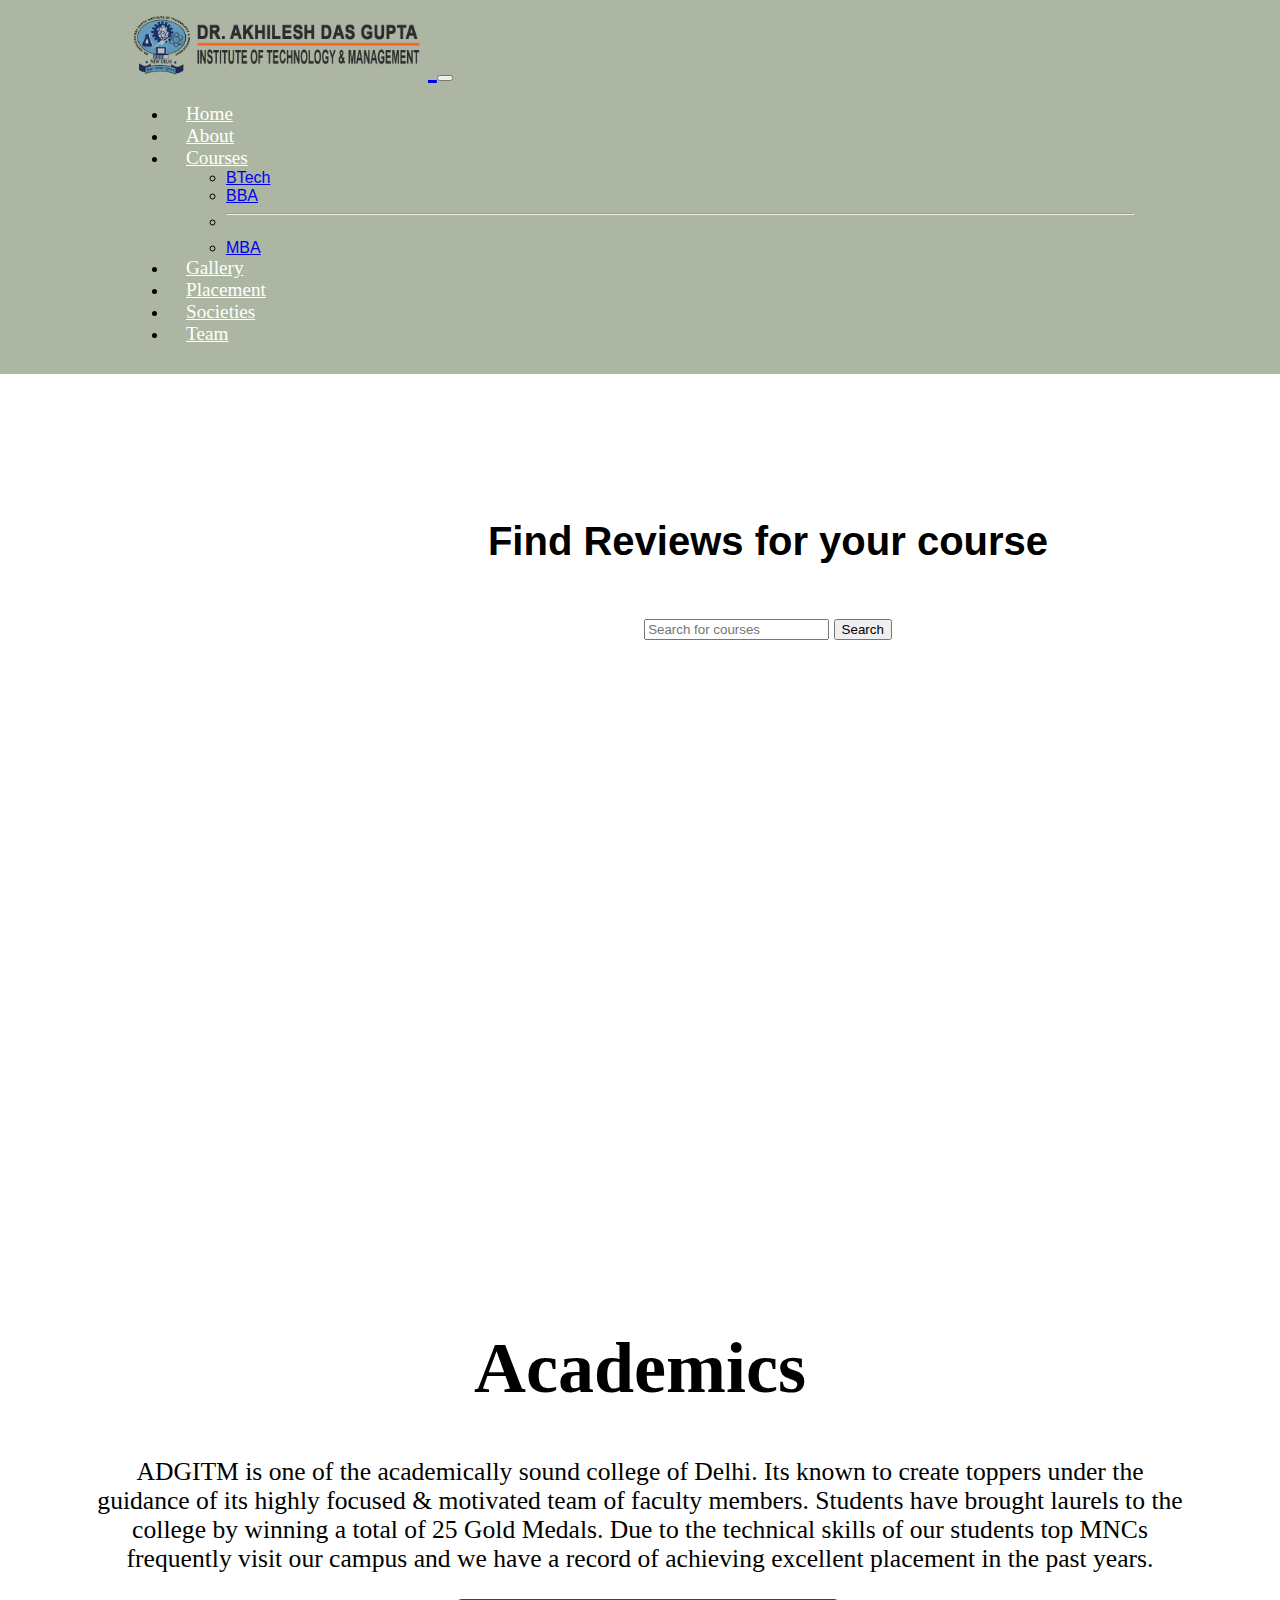
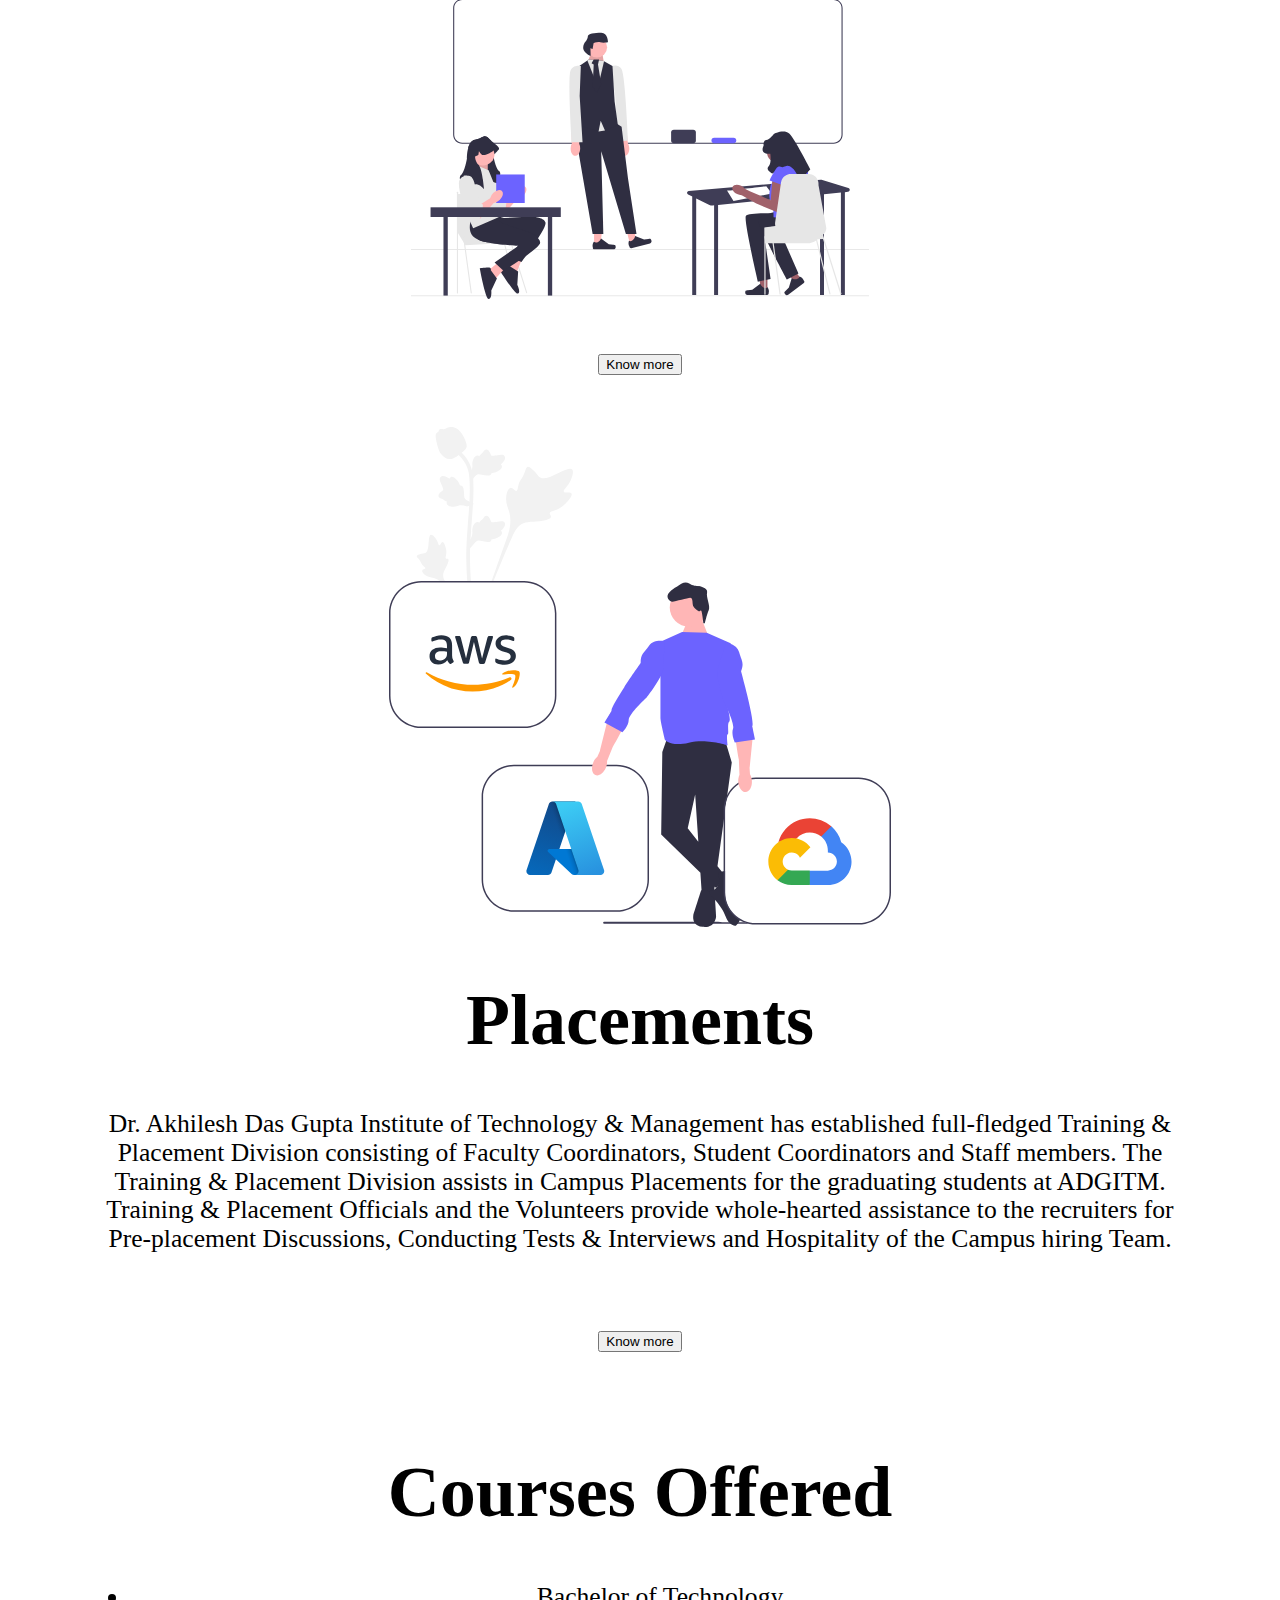
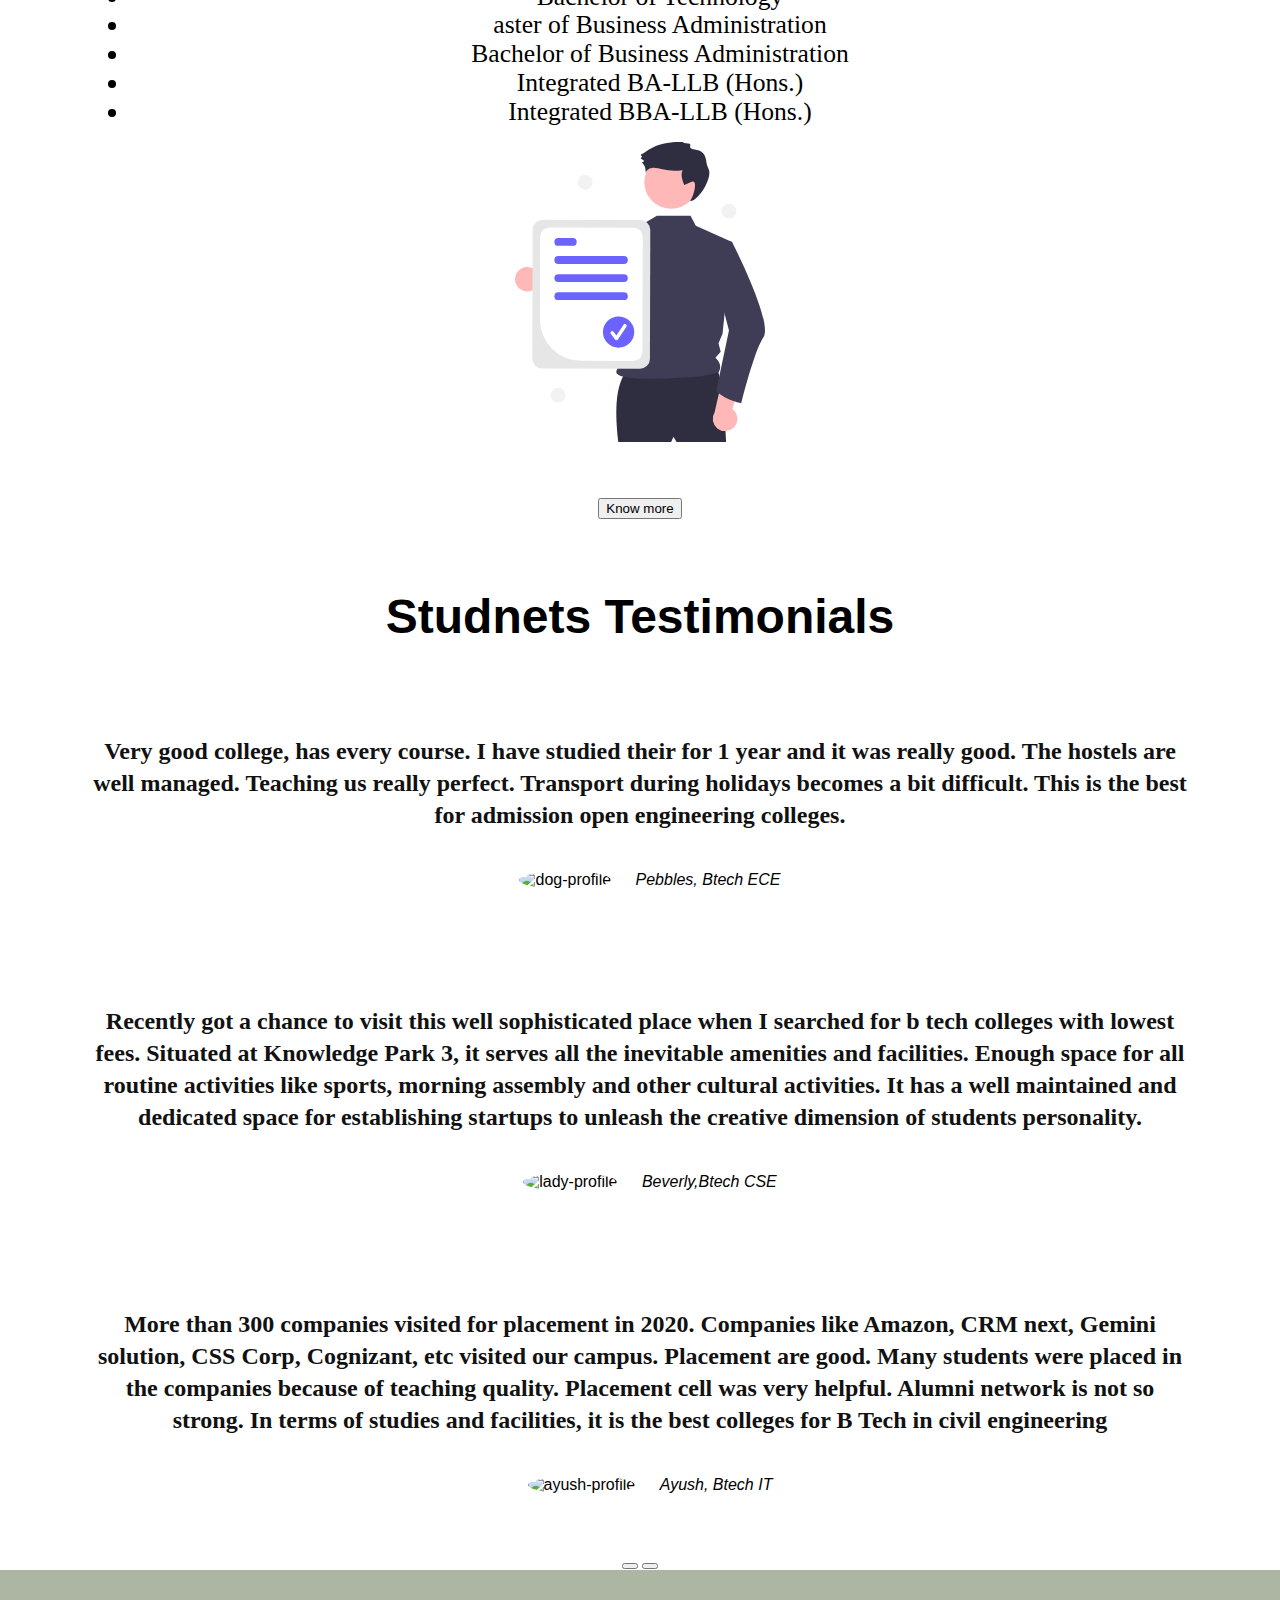
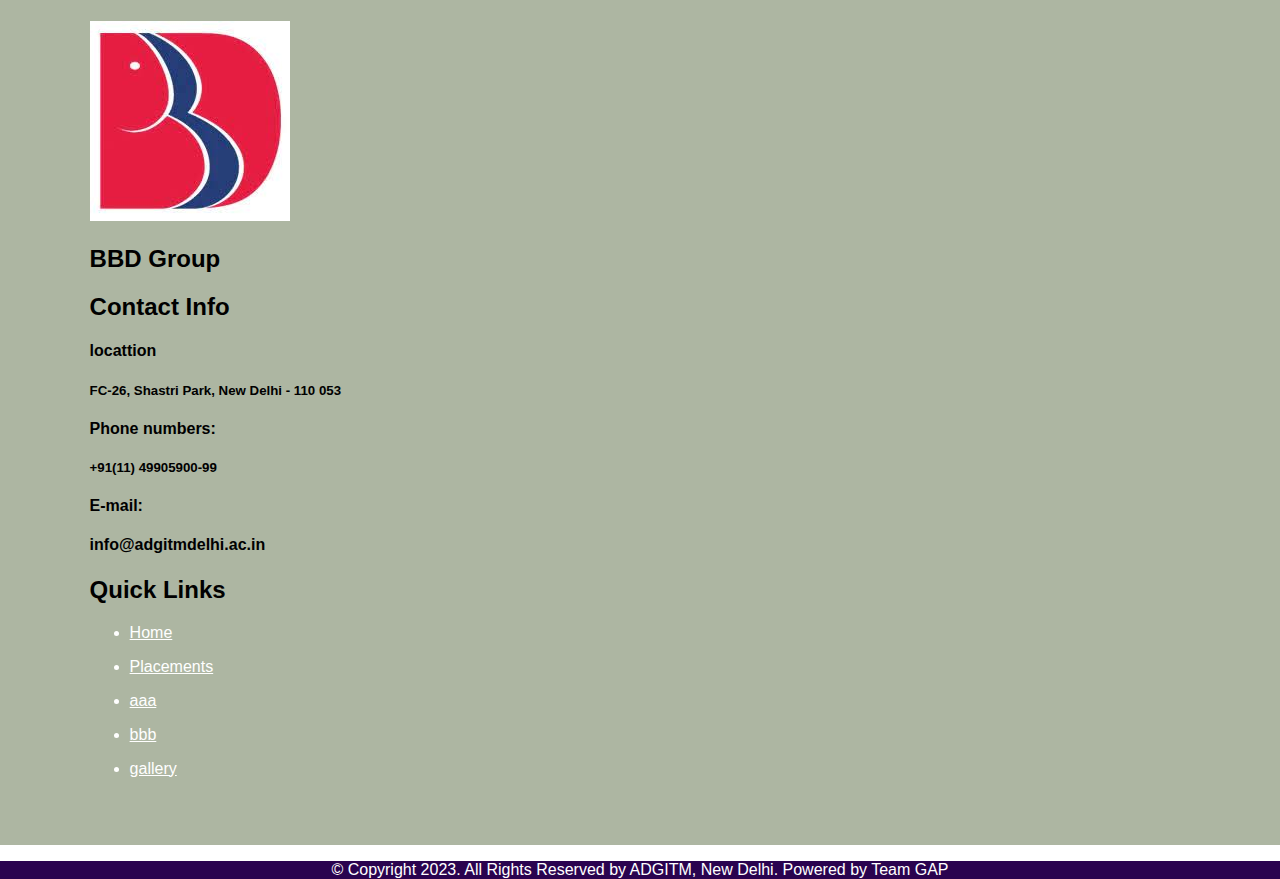
==== commit e94a26c9: "yo_yo" ====
--- a/index.html
+++ b/index.html
@@ -11,7 +11,7 @@
     
 </head>
 <body>
- 
+  <meta name="viewport" content="width=device-width, initial-scale=1.0">
     <div class="header">
         <nav class="navbar navbar-expand-lg bg-body-tertiary">
             <div class="container-fluid">
@@ -27,13 +27,7 @@
                     <a class="nav-link active" aria-current="page" href="index.html">Home</a>
                   </li>
                   <li class="nav-item">
-                    <a class="nav-link" href="Placement.html">Placements</a>
-                  </li>
-                  <li class="nav-item">
                     <a class="nav-link" href="About.html">About</a>
-                  </li>
-                  <li class="nav-item">
-                    <a class="nav-link" href="#">bbb</a>
                   </li>
                   <li class="nav-item dropdown">
                     <a class="nav-link dropdown-toggle" href="#" role="button" data-bs-toggle="dropdown" aria-expanded="false">
@@ -47,8 +41,18 @@
                     </ul>
                   </li>
                   <li class="nav-item">
-                    <a class="nav-link" href="gallery.html">Gallery</a>
-                  </li>
+                    <a class="nav-link" href="#">Gallery</a>
+                  </li>
+                  <li class="nav-item">
+                    <a class="nav-link" href="Placement.html">Placement</a>
+                  </li>
+                  <li class="nav-item">
+                    <a class="nav-link" href="#">Societies</a>
+                  </li>
+                  <li class="nav-item">
+                    <a class="nav-link" href="#">Team</a>
+                  </li>
+                  
                   
                 </ul>
                
@@ -134,7 +138,7 @@
               
 
         <section id="testimonials">
-          <h1>Students Testimonials</h1>
+          <h1>Studnets Testimonials</h1>
                 
 
           <div id="testimonials-carousel" class="carousel slide" data-bs-ride="carousel" data-bs-interval="4000">
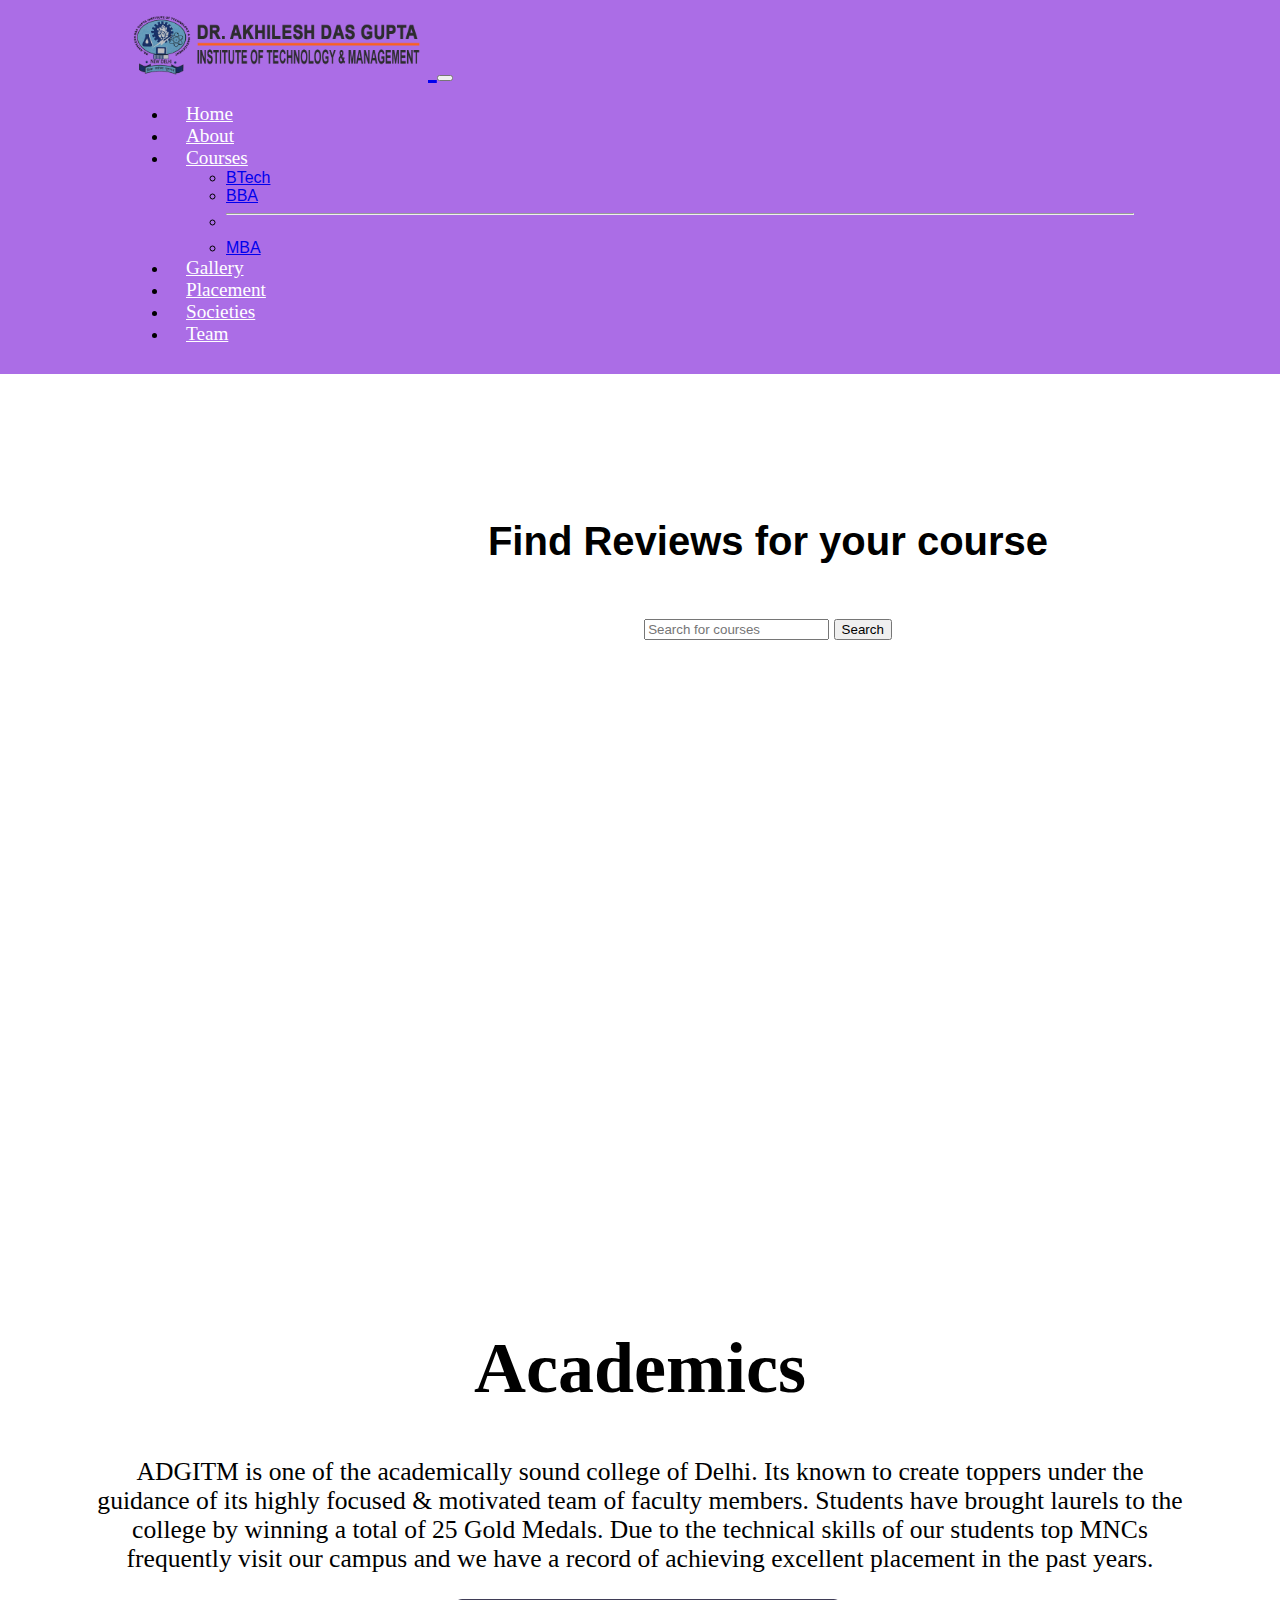
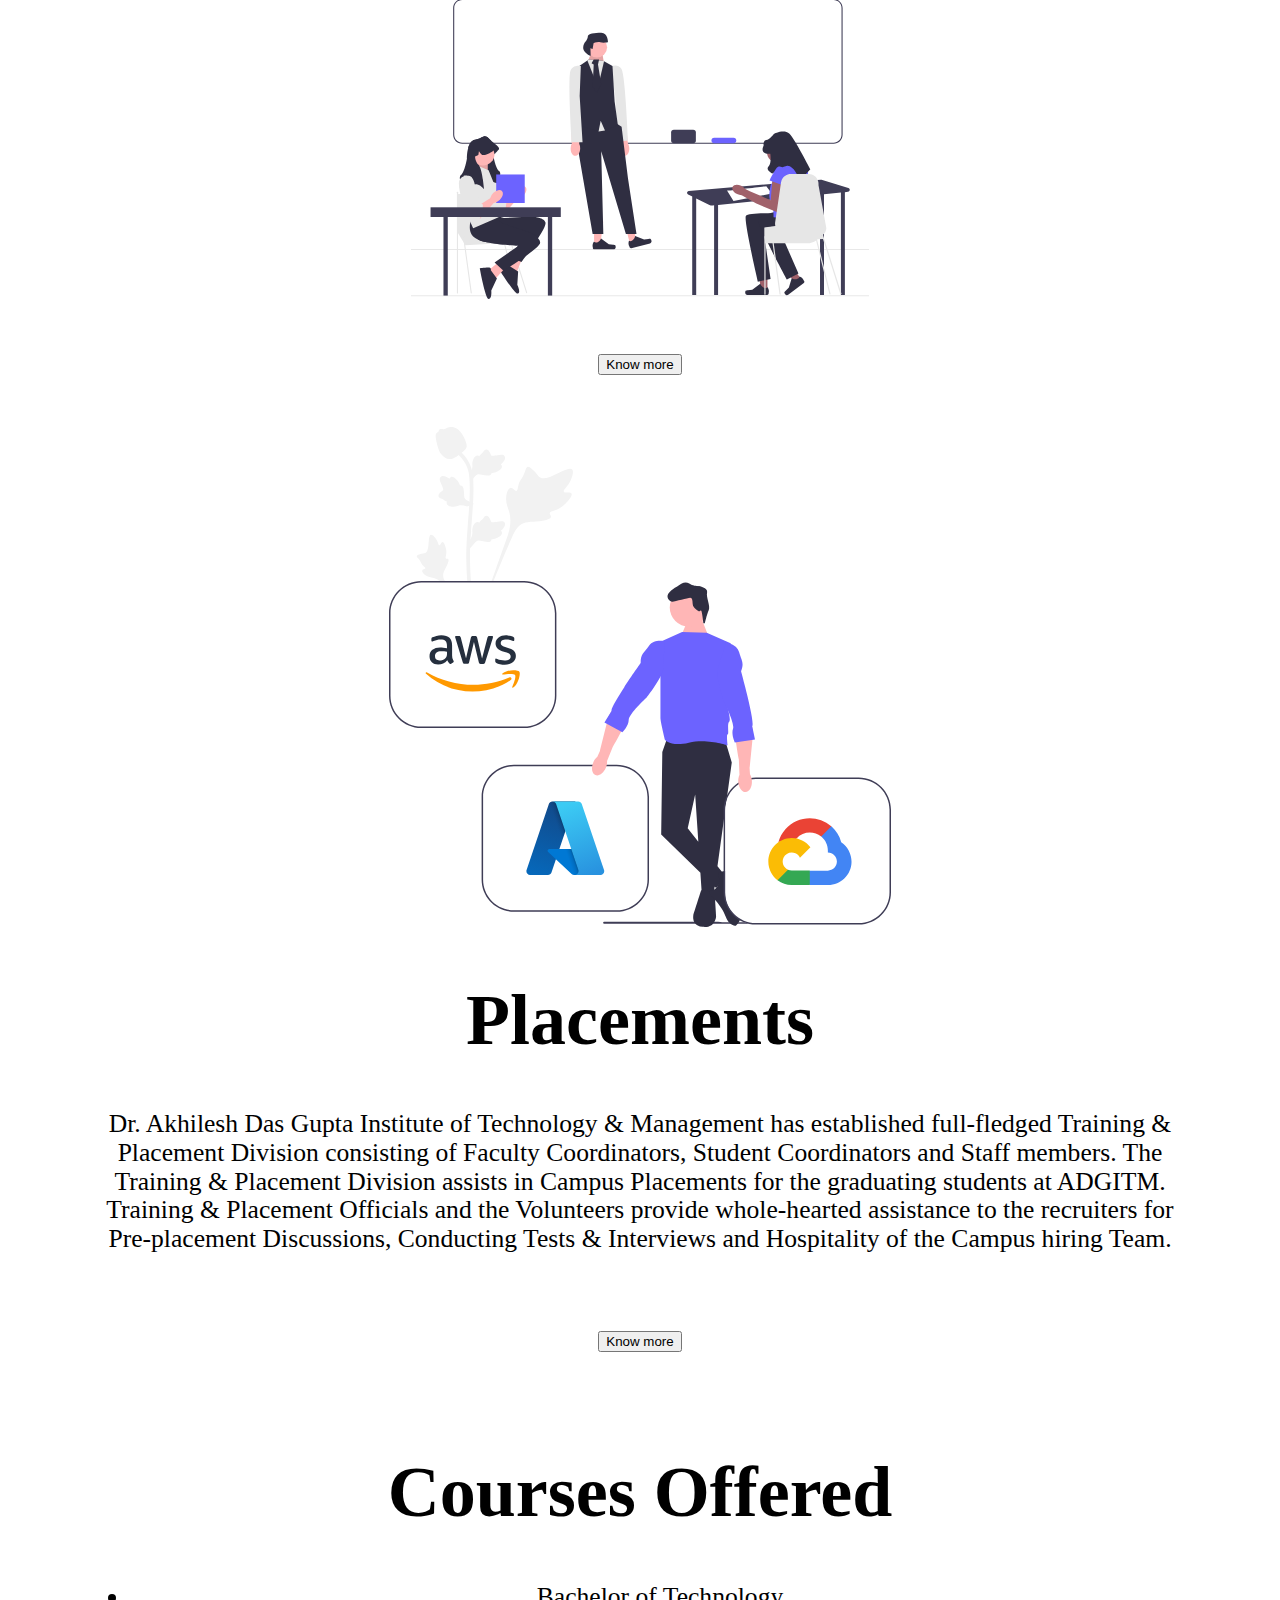
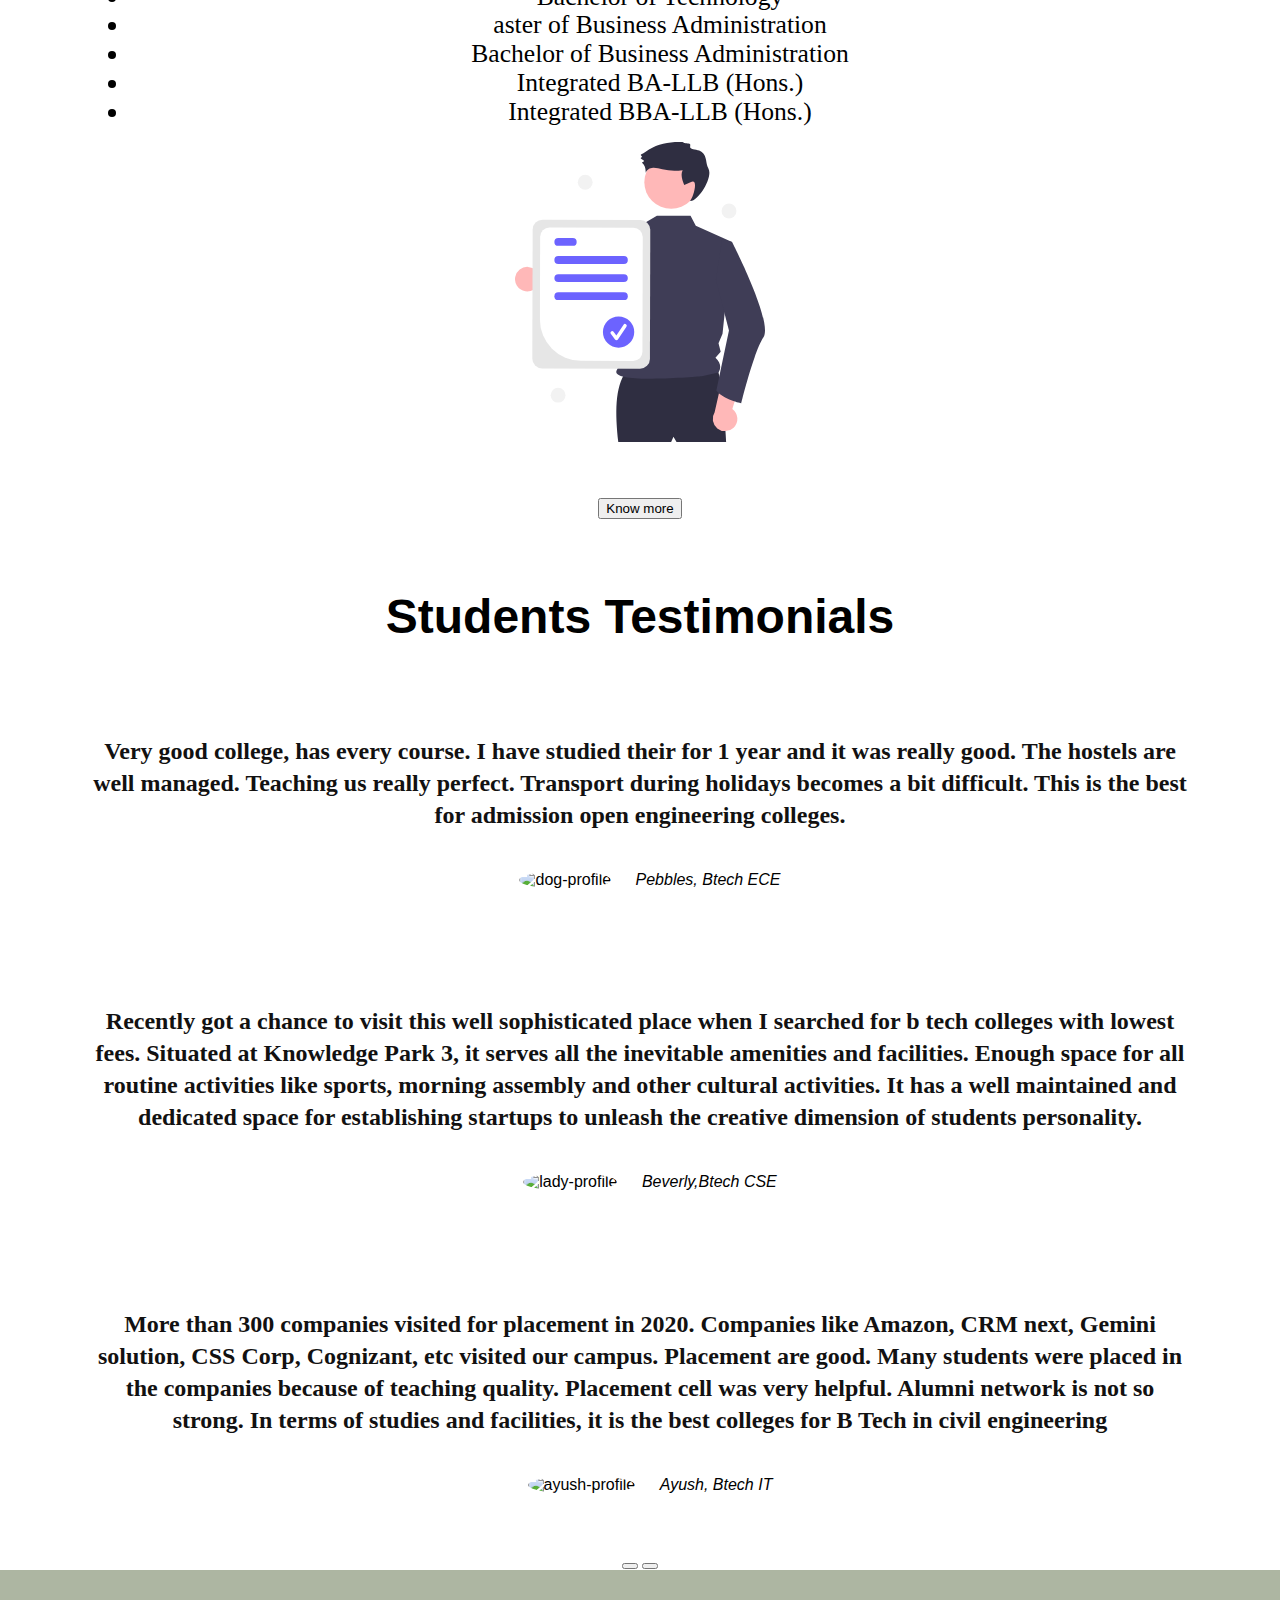
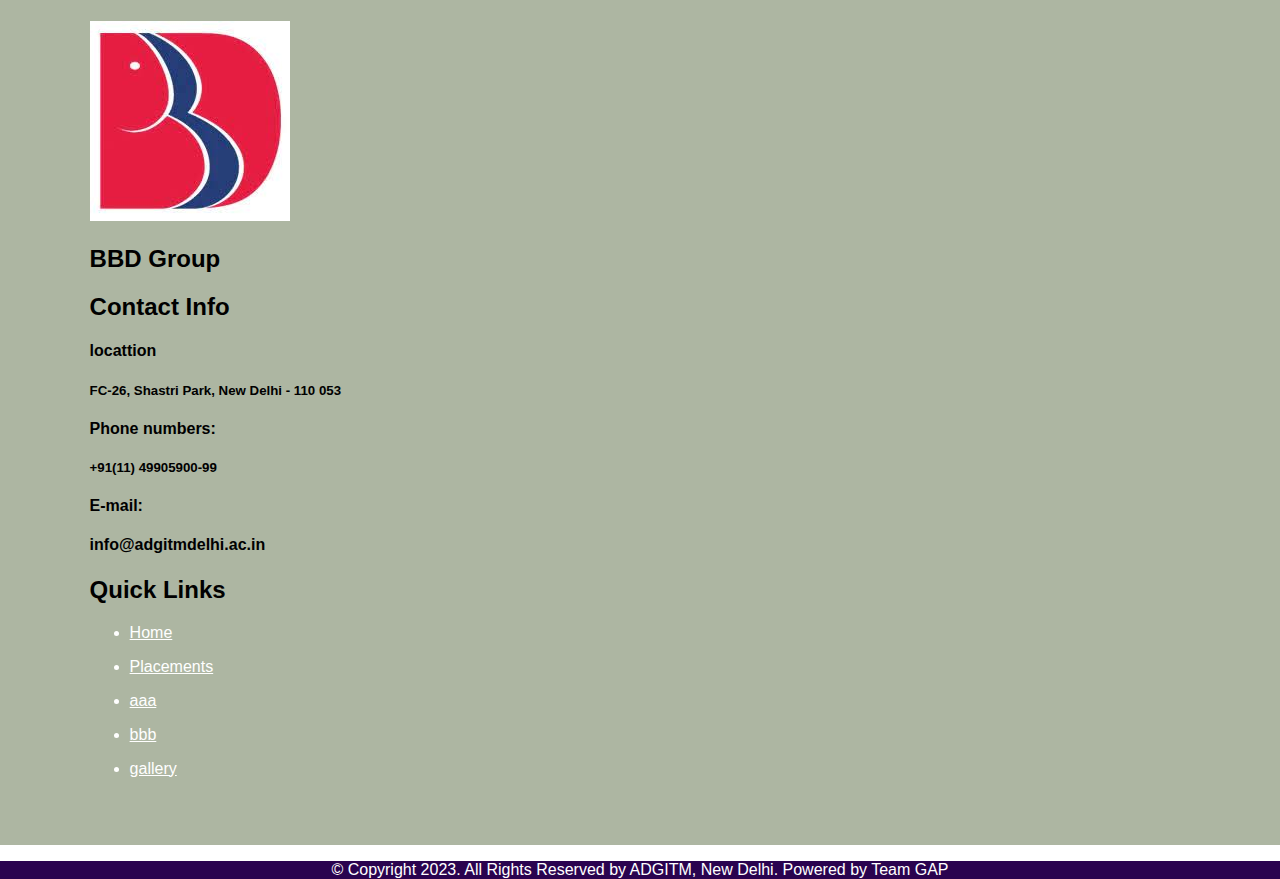
==== commit 174f7b29: "Merge branch 'master' of https://github.com/Gunjanrathore8178/College_review" ====
--- a/index.html
+++ b/index.html
@@ -11,7 +11,7 @@
     
 </head>
 <body>
-  <meta name="viewport" content="width=device-width, initial-scale=1.0">
+ 
     <div class="header">
         <nav class="navbar navbar-expand-lg bg-body-tertiary">
             <div class="container-fluid">
@@ -41,7 +41,7 @@
                     </ul>
                   </li>
                   <li class="nav-item">
-                    <a class="nav-link" href="#">Gallery</a>
+                    <a class="nav-link" href="gallery.html">Gallery</a>
                   </li>
                   <li class="nav-item">
                     <a class="nav-link" href="Placement.html">Placement</a>
@@ -138,7 +138,7 @@
               
 
         <section id="testimonials">
-          <h1>Studnets Testimonials</h1>
+          <h1>Students Testimonials</h1>
                 
 
           <div id="testimonials-carousel" class="carousel slide" data-bs-ride="carousel" data-bs-interval="4000">
--- a/style.css
+++ b/style.css
@@ -13,7 +13,7 @@
     padding: 1% 10% 1%;
   }
 .navbar{
-  background-color: rgb(173, 182, 162);
+  background-color: rgb(171, 109, 230);
   align-items: center;
   width: 100%;
  
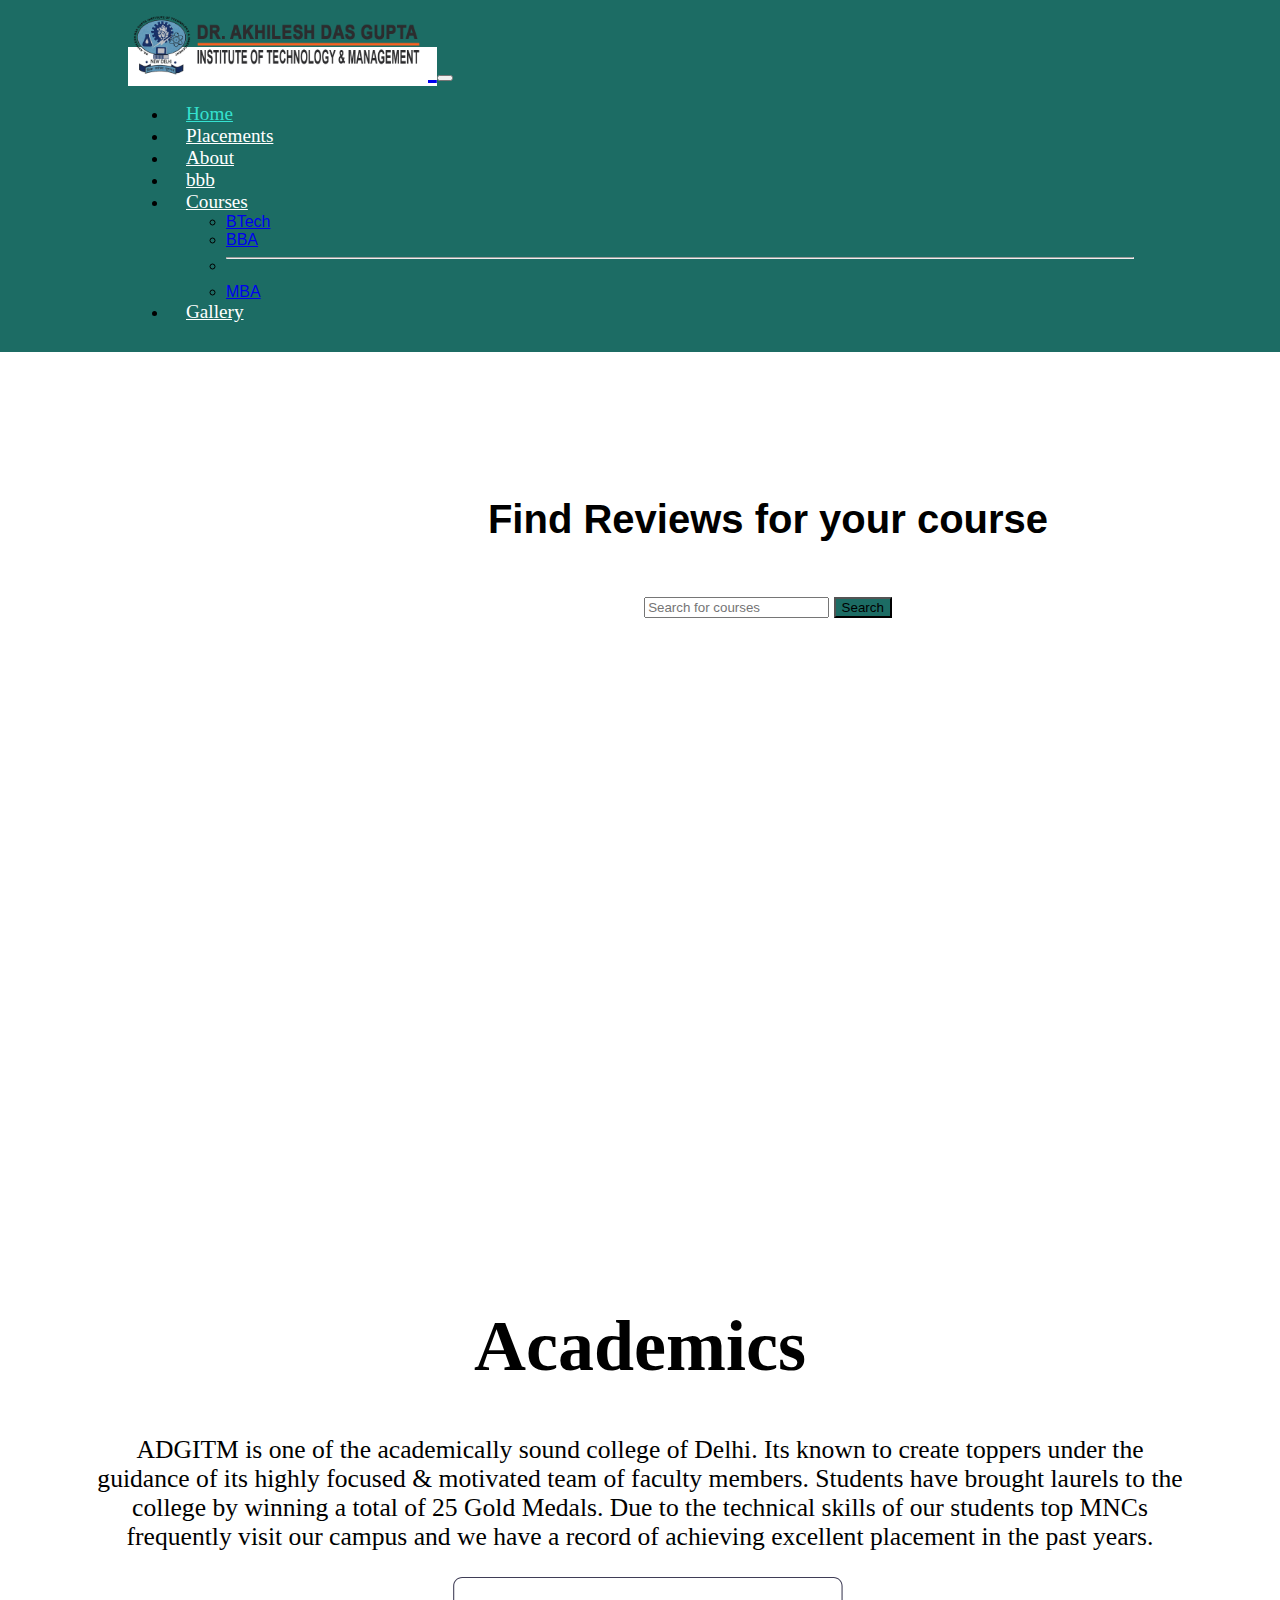
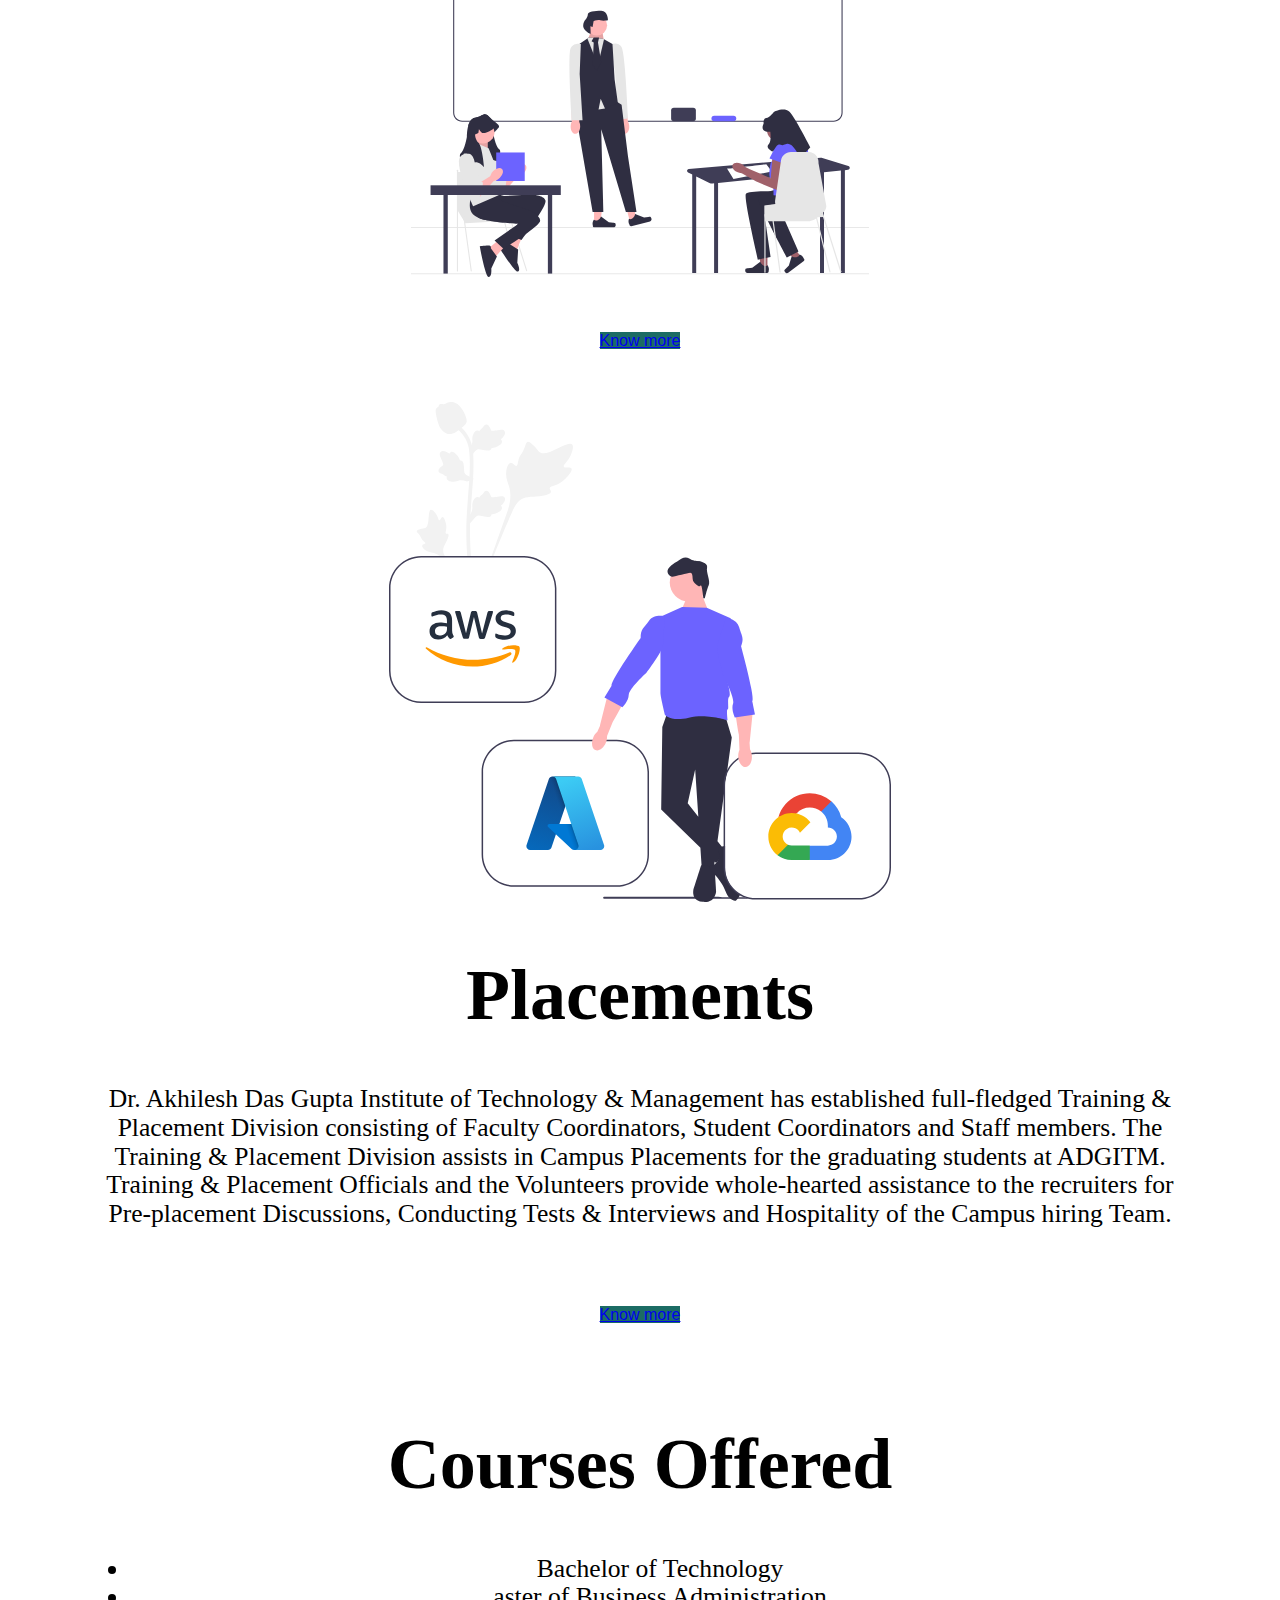
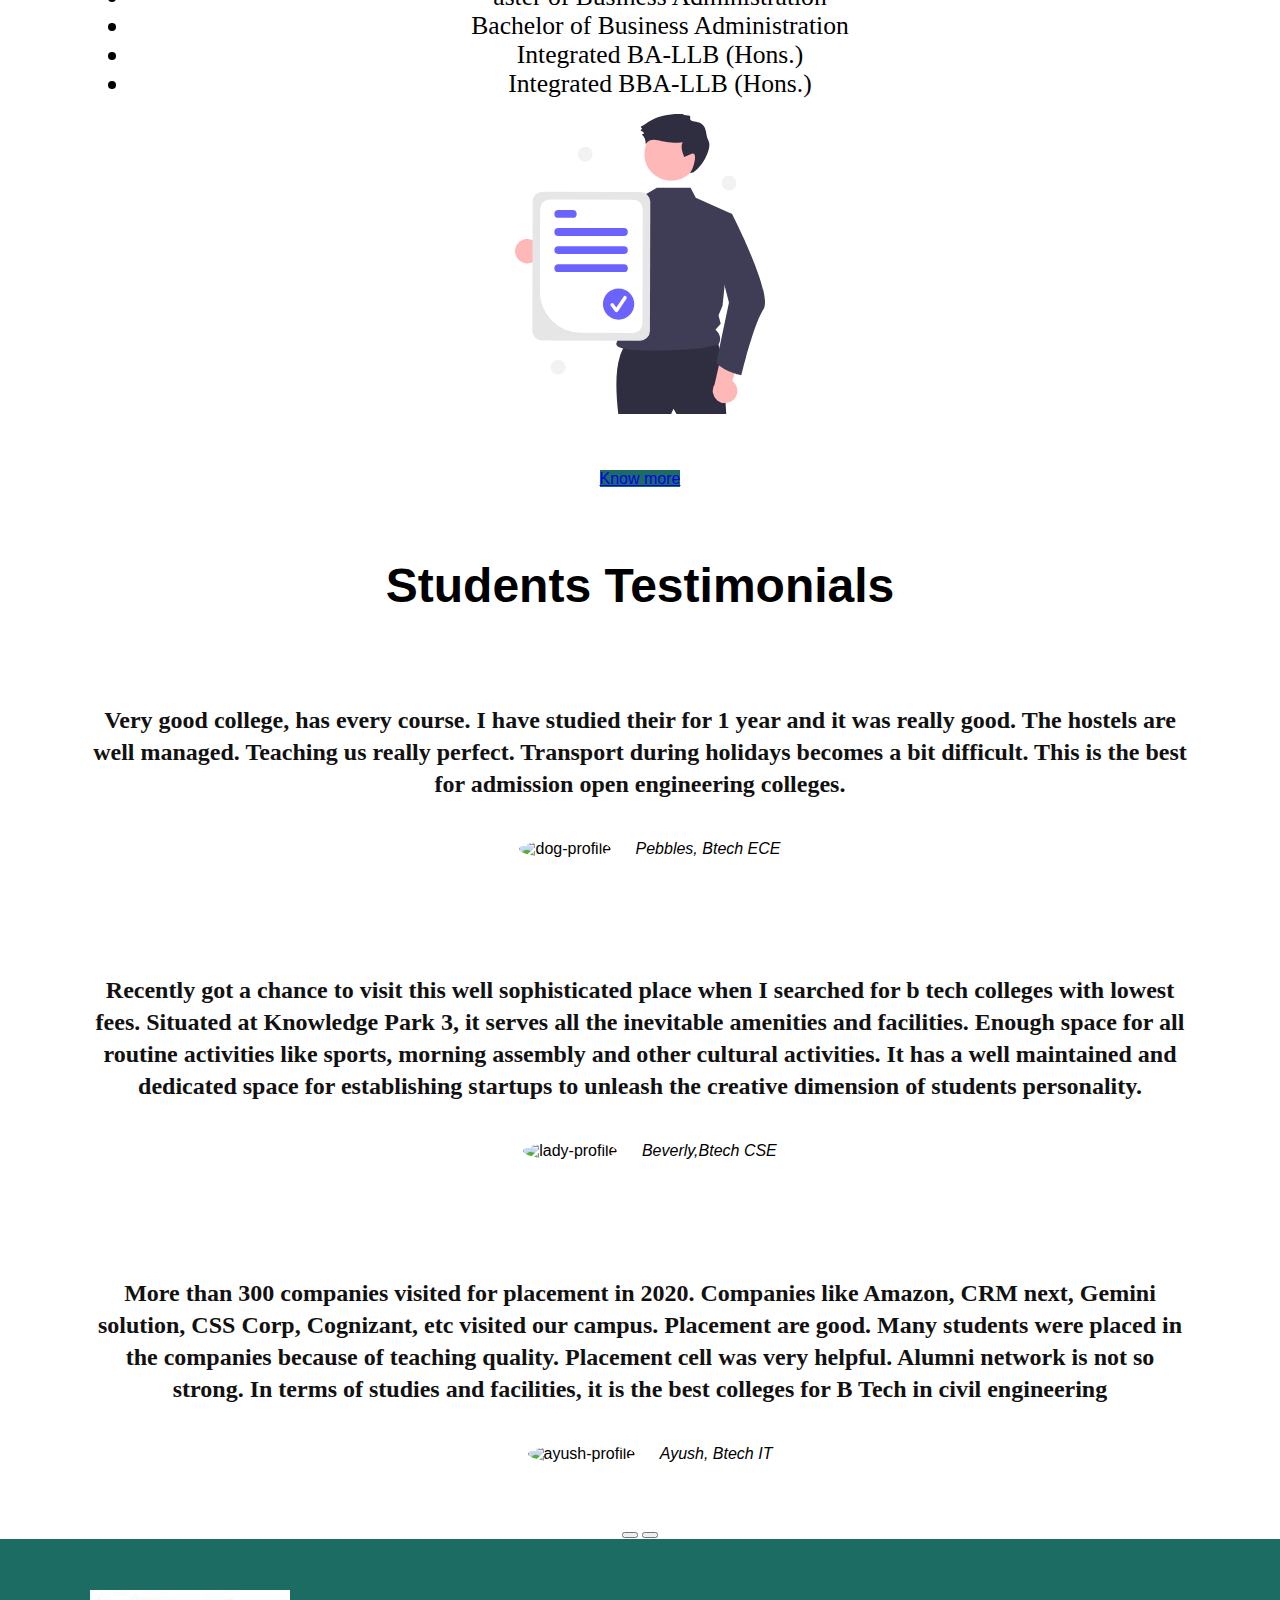
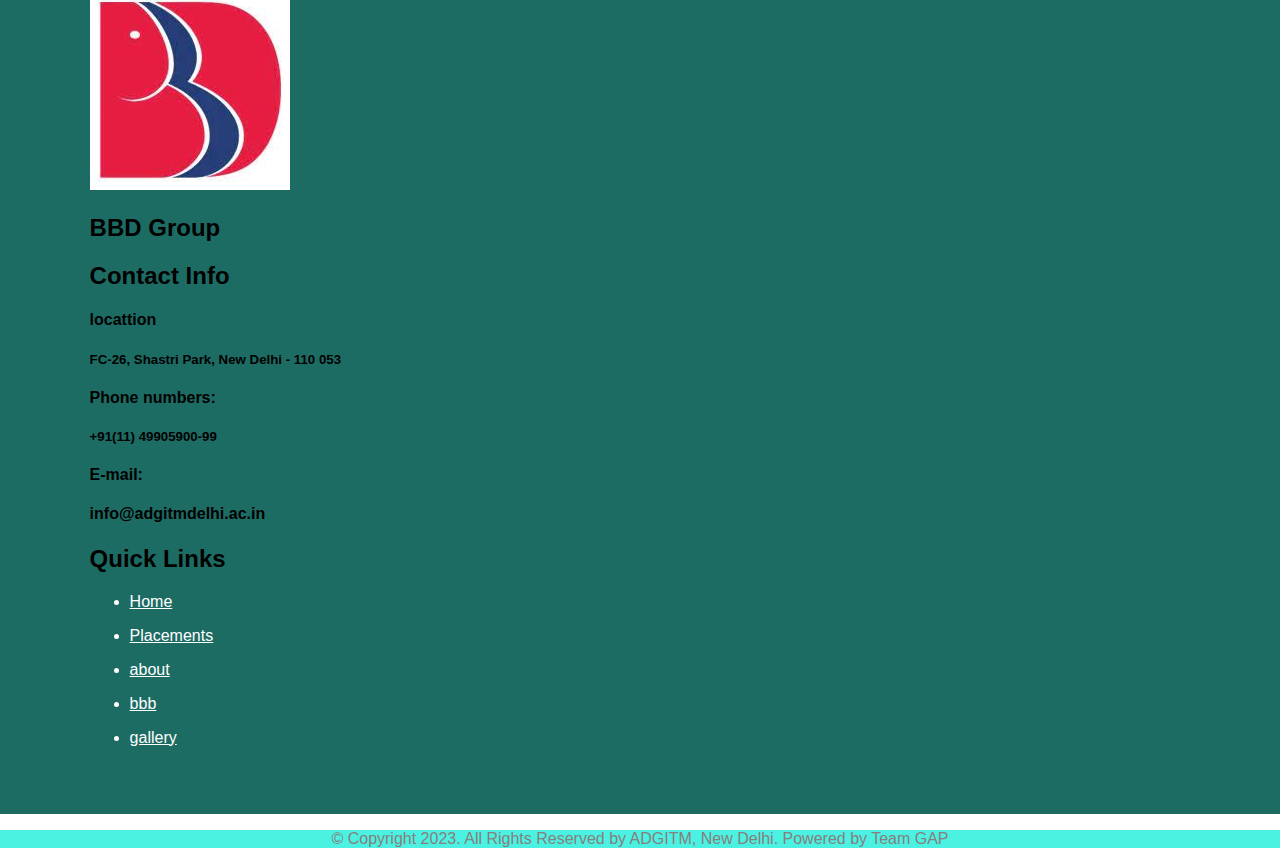
==== commit b02e04b1: "working button" ====
--- a/index.html
+++ b/index.html
@@ -13,13 +13,13 @@
 <body>
  
     <div class="header">
-        <nav class="navbar navbar-expand-lg bg-body-tertiary">
+        <nav class="navbar navbar-expand-lg navbar-light ">
             <div class="container-fluid">
               <a class="navbar-brand" href="#">
                 <img src="ADGITM-WEB-LOGO.png" alt="" width="300">
               </a>
               <button class="navbar-toggler" type="button" data-bs-toggle="collapse" data-bs-target="#navbarSupportedContent" aria-controls="navbarSupportedContent" aria-expanded="false" aria-label="Toggle navigation">
-                <span class="navbar-toggler-icon"></span>
+                <span class="navbar-toggler-icon bg-light"></span>
               </button>
               <div class="collapse navbar-collapse" id="navbarSupportedContent">
                 <ul class="navbar-nav me-auto mb-2 mb-lg-0">
@@ -27,7 +27,13 @@
                     <a class="nav-link active" aria-current="page" href="index.html">Home</a>
                   </li>
                   <li class="nav-item">
+                    <a class="nav-link" href="Placement.html">Placements</a>
+                  </li>
+                  <li class="nav-item">
                     <a class="nav-link" href="About.html">About</a>
+                  </li>
+                  <li class="nav-item">
+                    <a class="nav-link" href="#">bbb</a>
                   </li>
                   <li class="nav-item dropdown">
                     <a class="nav-link dropdown-toggle" href="#" role="button" data-bs-toggle="dropdown" aria-expanded="false">
@@ -43,16 +49,6 @@
                   <li class="nav-item">
                     <a class="nav-link" href="gallery.html">Gallery</a>
                   </li>
-                  <li class="nav-item">
-                    <a class="nav-link" href="Placement.html">Placement</a>
-                  </li>
-                  <li class="nav-item">
-                    <a class="nav-link" href="#">Societies</a>
-                  </li>
-                  <li class="nav-item">
-                    <a class="nav-link" href="#">Team</a>
-                  </li>
-                  
                   
                 </ul>
                
@@ -88,7 +84,7 @@
             </div>
 
           </div>
-          <button class="btn btn-success" type="submit">Know more</button>
+          <a class="btn btn-success" href="About.html" role="button">Know more</a>
         </section>
 
         <section id="placement">
@@ -109,7 +105,7 @@
             </div>
 
           </div>
-          <button class="btn btn-success" type="submit">Know more</button>
+          <a class="btn btn-success" href="Placement.html" role="button">Know more</a>
         </section>
 
         <section id="course">
@@ -133,7 +129,7 @@
             </div>
 
           </div>
-          <button class="btn btn-success" type="submit">Know more</button>
+          <a class="btn btn-success" href="#" role="button">Know more</a>
         </section>
               
 
@@ -177,6 +173,8 @@
       
       
         </section>
+
+       
 
         <section id="footer">
           <div class="row align-items-center">
@@ -203,13 +201,13 @@
                 <li><a href="Placement.html">Placements</a></li>
               </ul>
               <ul>
-                <li><a href="#">aaa</a></li>
+                <li><a href="About.html">about</a></li>
               </ul>
               <ul>
                 <li><a href="#">bbb</a></li>
               </ul>
               <ul>
-                <li><a href="#">gallery</a></li>
+                <li><a href="gallery.html">gallery</a></li>
               </ul>
             </div>
 
--- a/style.css
+++ b/style.css
@@ -9,16 +9,20 @@
     box-sizing: border-box;
     
 }
+.btn{
+  background-color: rgba(3, 92, 83, 0.9);
+}
 .container-fluid{
     padding: 1% 10% 1%;
   }
 .navbar{
-  background-color: rgb(171, 109, 230);
+  background-color: rgba(3, 92, 83, 0.9);
   align-items: center;
   width: 100%;
  
 }
 .navbar-brand{
+  background-color: #ffffff;
   font-family: Ubuntu;
   font-size: 2.2rem;
   font-weight: bold;
@@ -26,12 +30,18 @@
 
 .nav-item{
   padding: 0 18px;
+  
 }
 .nav-link{
   font-size: 1.2rem;
   font-family: Montserrat-light;
   color: #ffffff;
+  
 }
+.navbar-nav .nav-link.active, .navbar-nav .show>.nav-link {
+  color: rgba(56, 241, 222, 0.9);
+}
+
 
 .attributes:hover{
     cursor: pointer;
@@ -140,7 +150,7 @@
 
 #footer{
   align-items: center;
-  background-color:  rgb(173, 182, 162);
+  background-color: rgba(3, 92, 83, 0.9);
 }
 #footer .row{
   padding: 4% 7% ;
@@ -152,10 +162,10 @@
   color: #ffffff;
 }
 .credit{
-  background-color: rgb(42, 3, 79);
+  background-color:  rgba(56, 241, 222, 0.9);
 }
 .credit p{
   text-align: center;
-  color: white;
+  color: rgb(133, 127, 127);
 
 }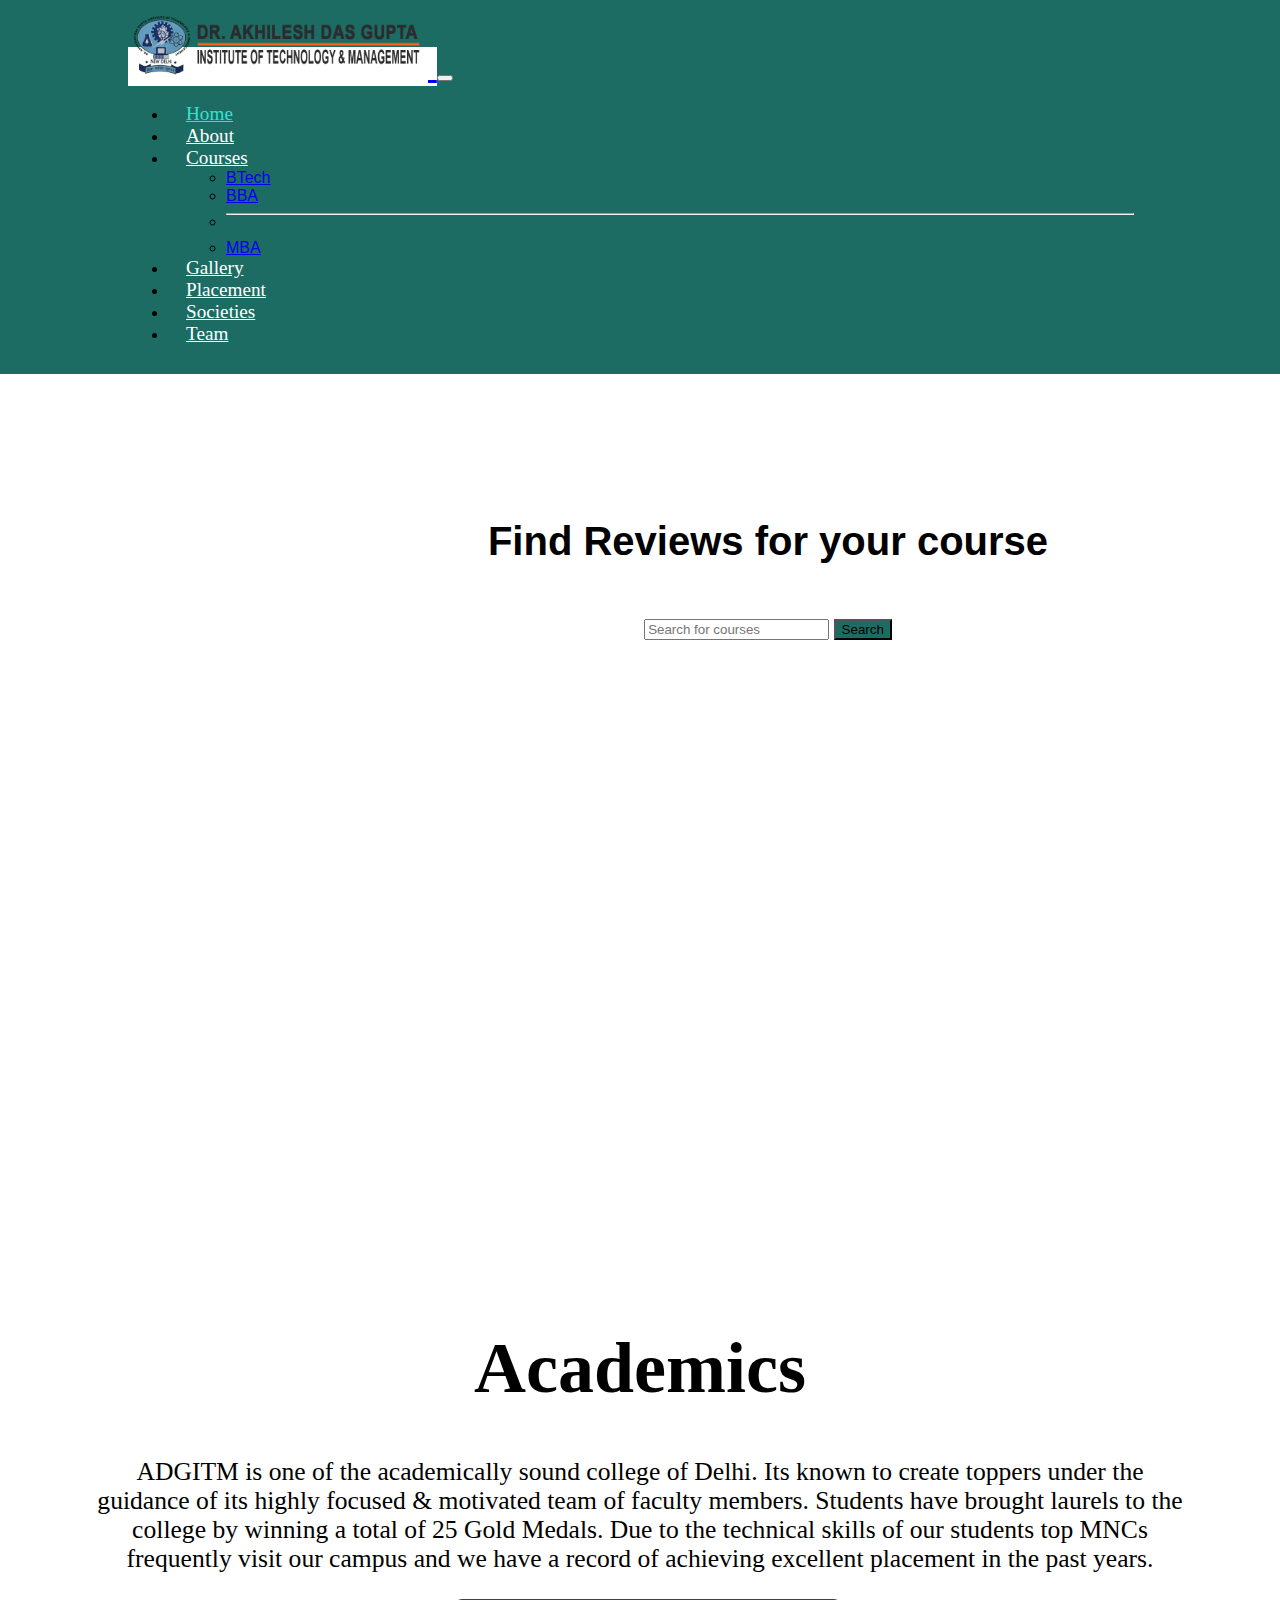
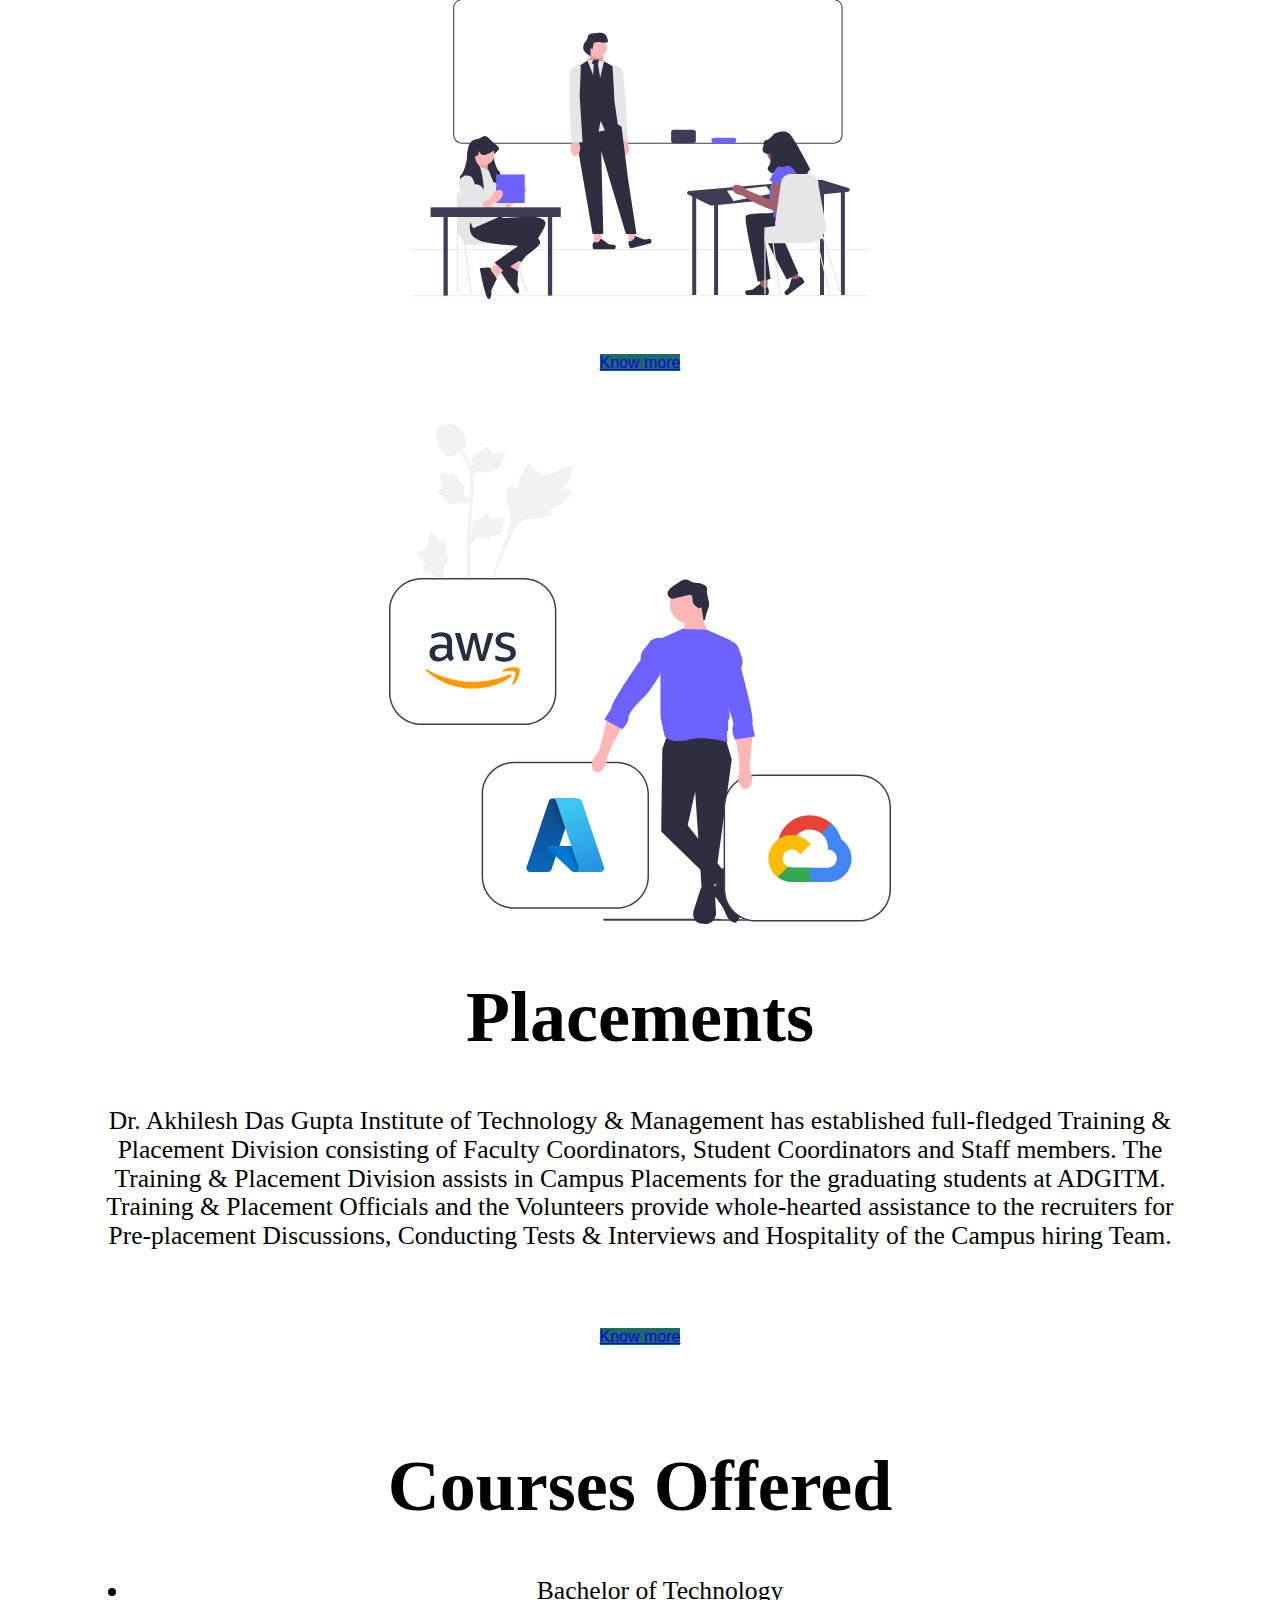
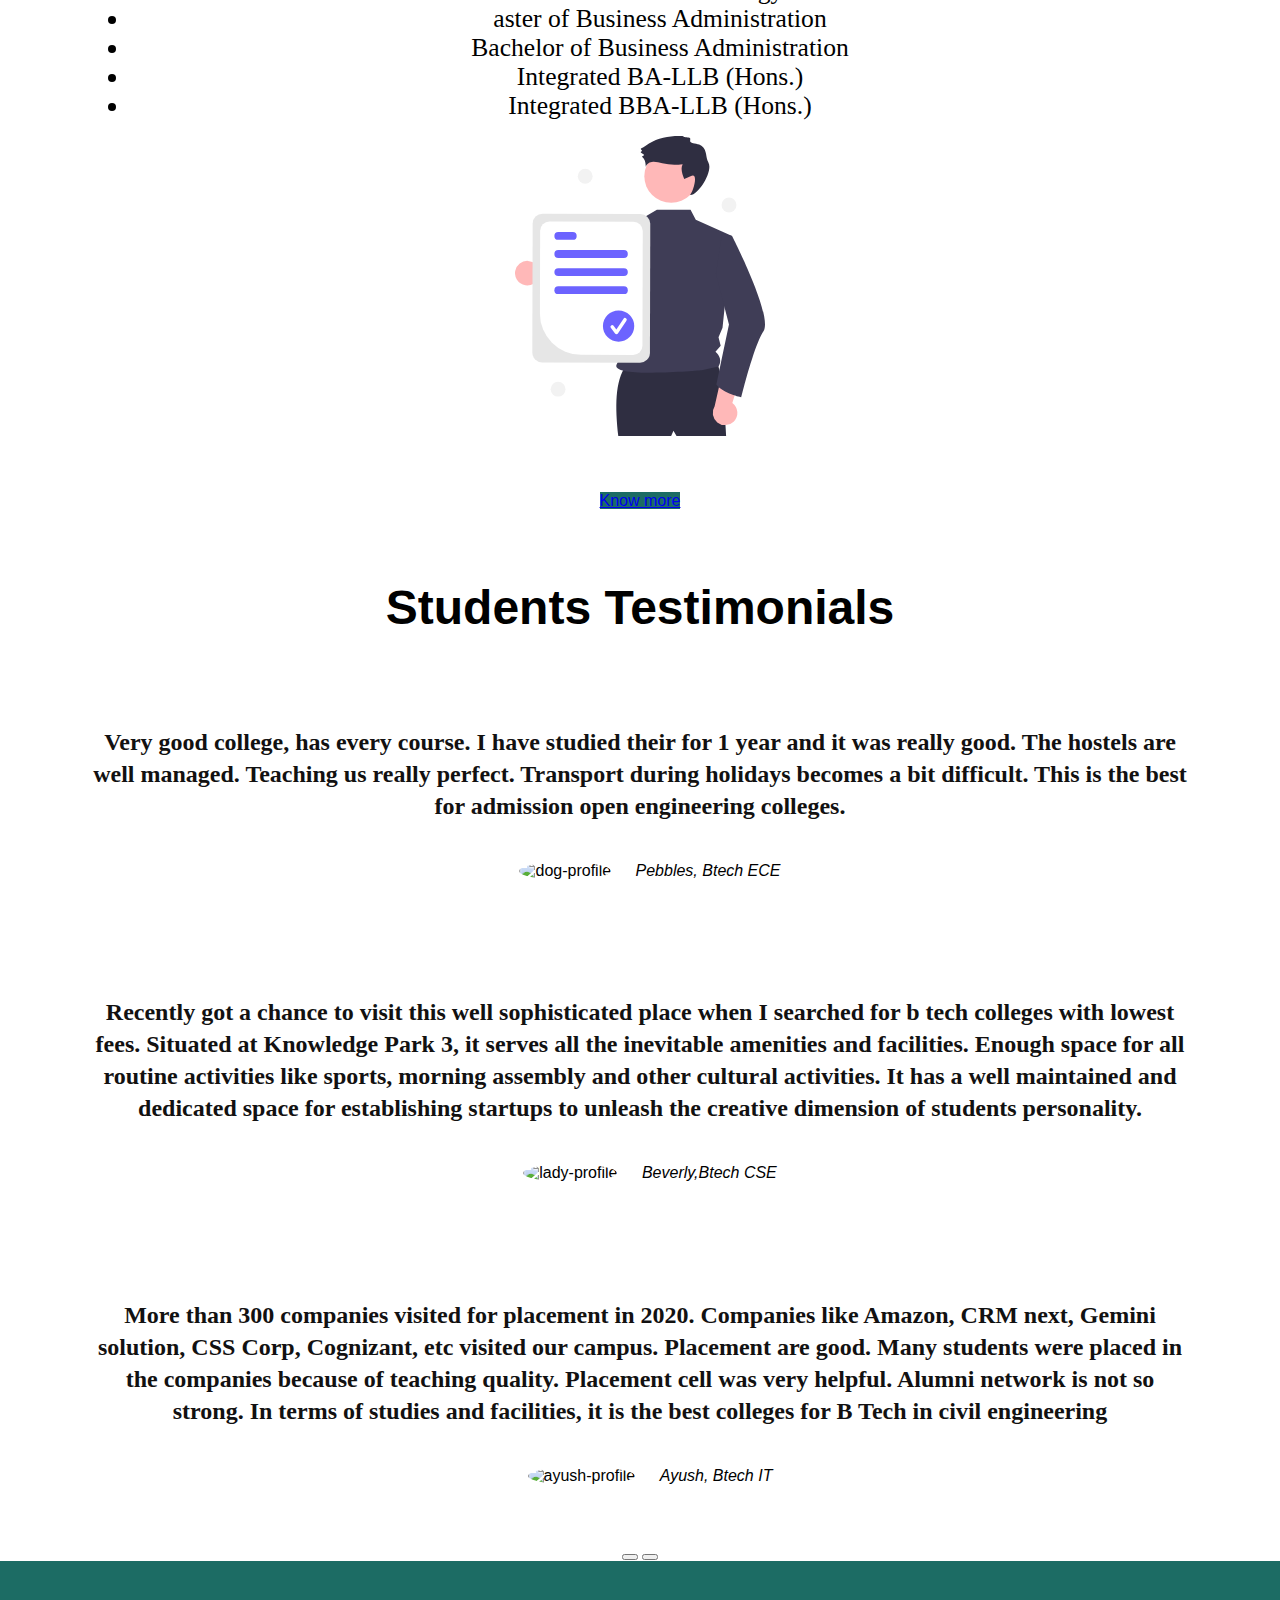
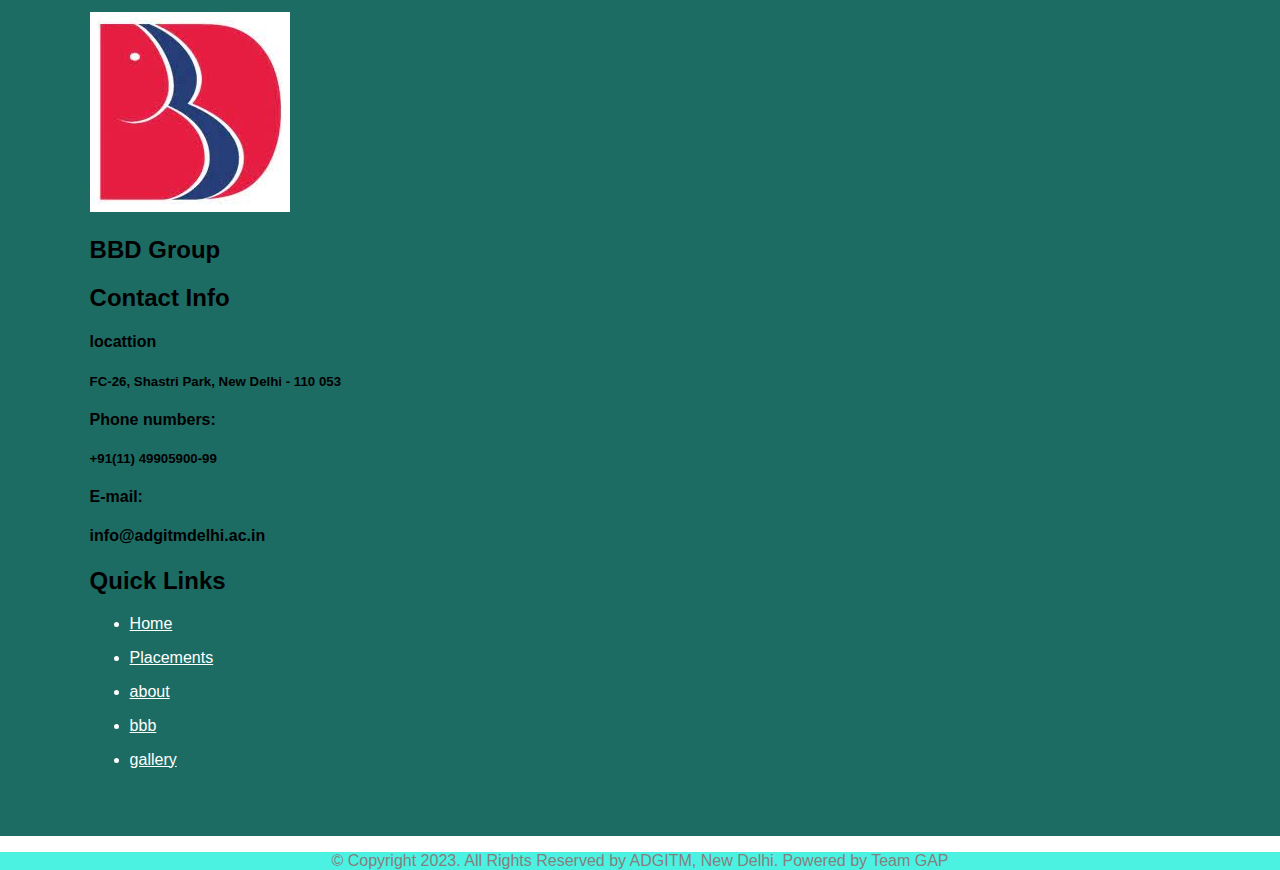
==== commit af748900: "Merge branch 'master' of https://github.com/Gunjanrathore8178/College_review" ====
--- a/index.html
+++ b/index.html
@@ -27,13 +27,7 @@
                     <a class="nav-link active" aria-current="page" href="index.html">Home</a>
                   </li>
                   <li class="nav-item">
-                    <a class="nav-link" href="Placement.html">Placements</a>
-                  </li>
-                  <li class="nav-item">
                     <a class="nav-link" href="About.html">About</a>
-                  </li>
-                  <li class="nav-item">
-                    <a class="nav-link" href="#">bbb</a>
                   </li>
                   <li class="nav-item dropdown">
                     <a class="nav-link dropdown-toggle" href="#" role="button" data-bs-toggle="dropdown" aria-expanded="false">
@@ -49,6 +43,16 @@
                   <li class="nav-item">
                     <a class="nav-link" href="gallery.html">Gallery</a>
                   </li>
+                  <li class="nav-item">
+                    <a class="nav-link" href="Placement.html">Placement</a>
+                  </li>
+                  <li class="nav-item">
+                    <a class="nav-link" href="#">Societies</a>
+                  </li>
+                  <li class="nav-item">
+                    <a class="nav-link" href="#">Team</a>
+                  </li>
+                  
                   
                 </ul>
                
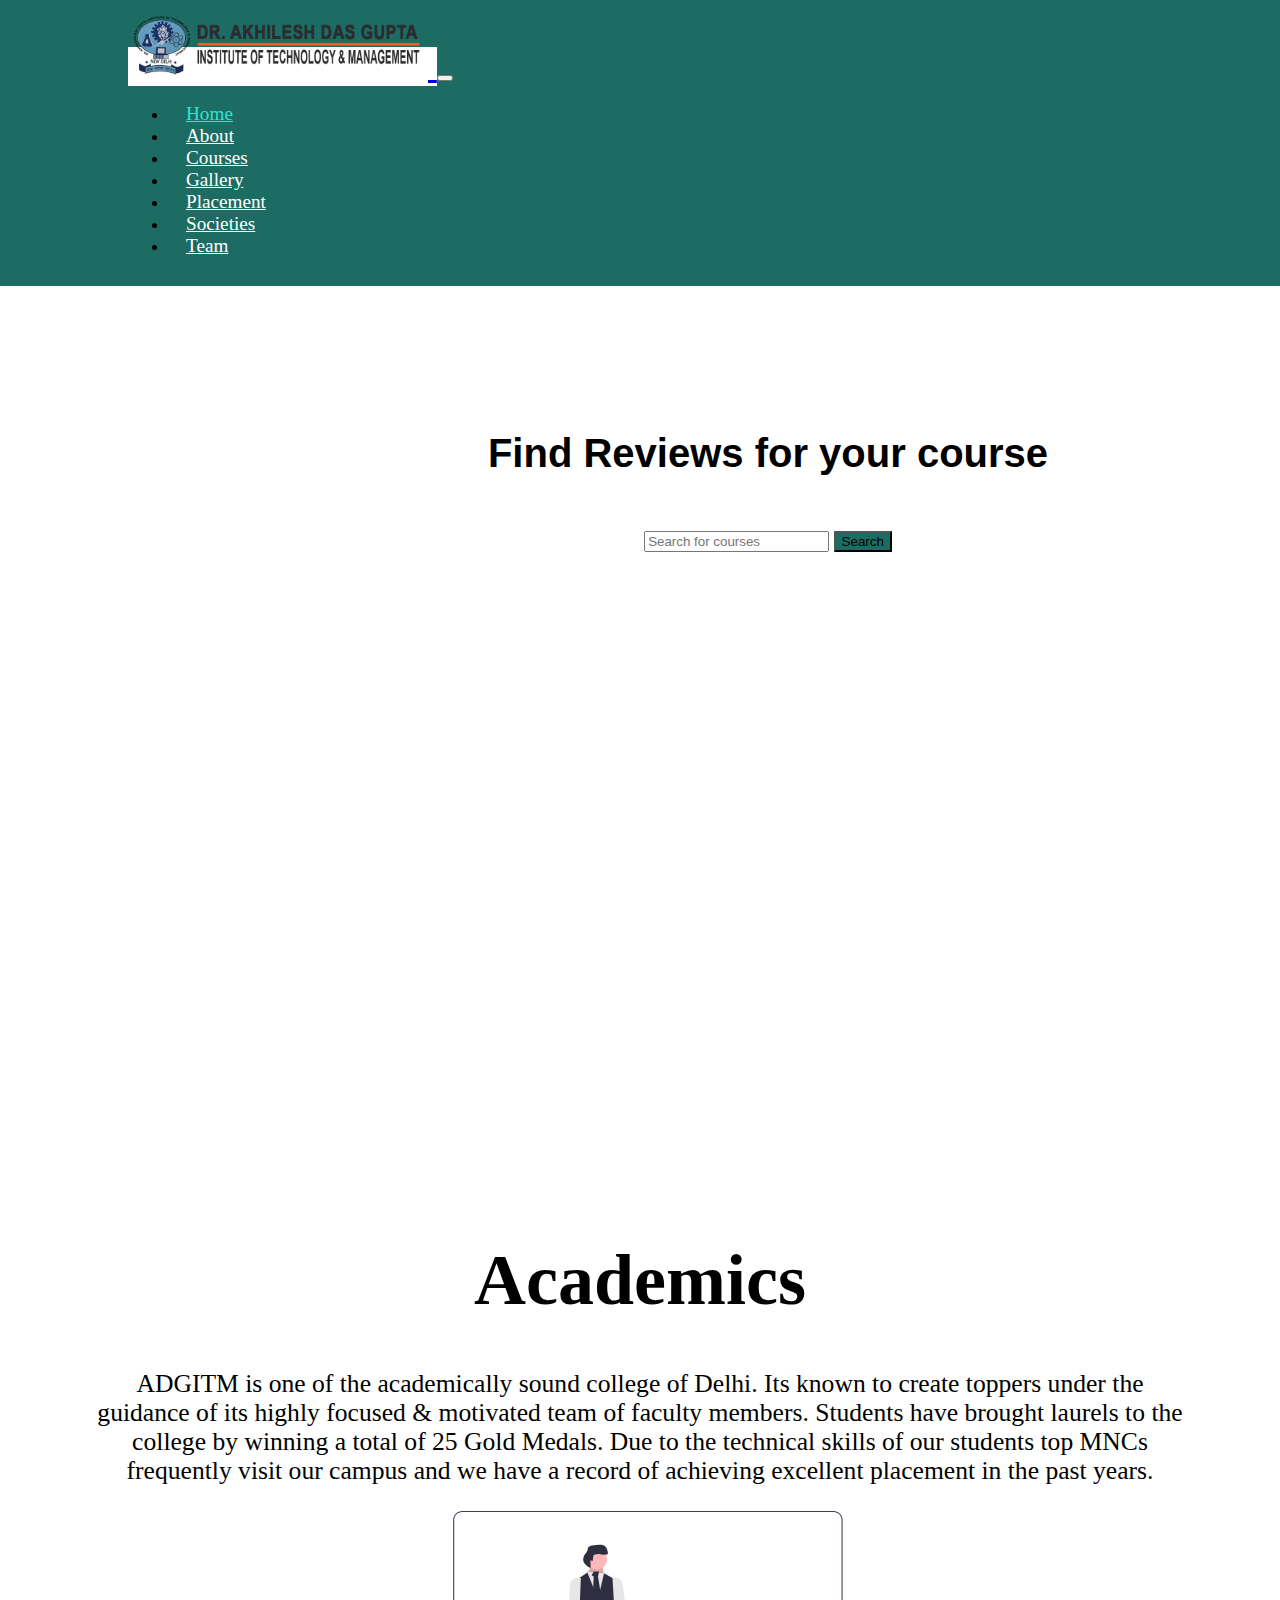
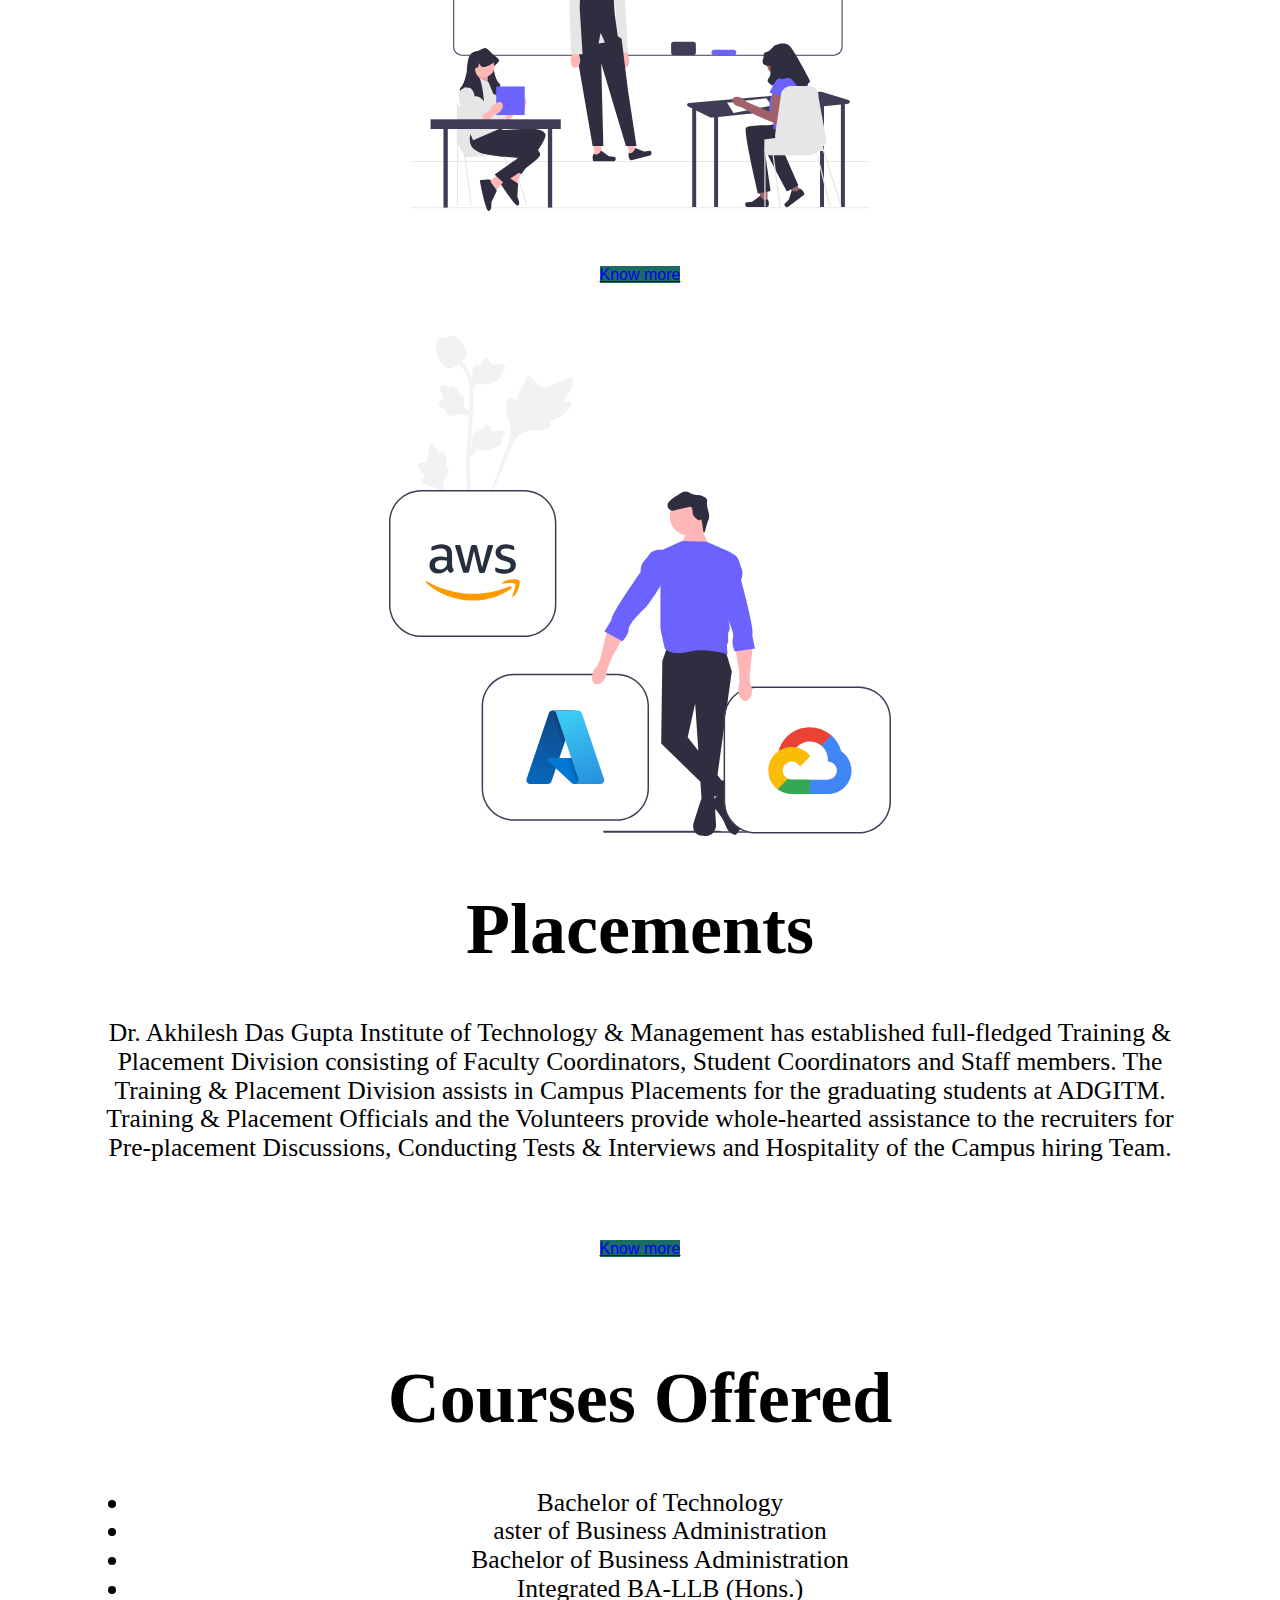
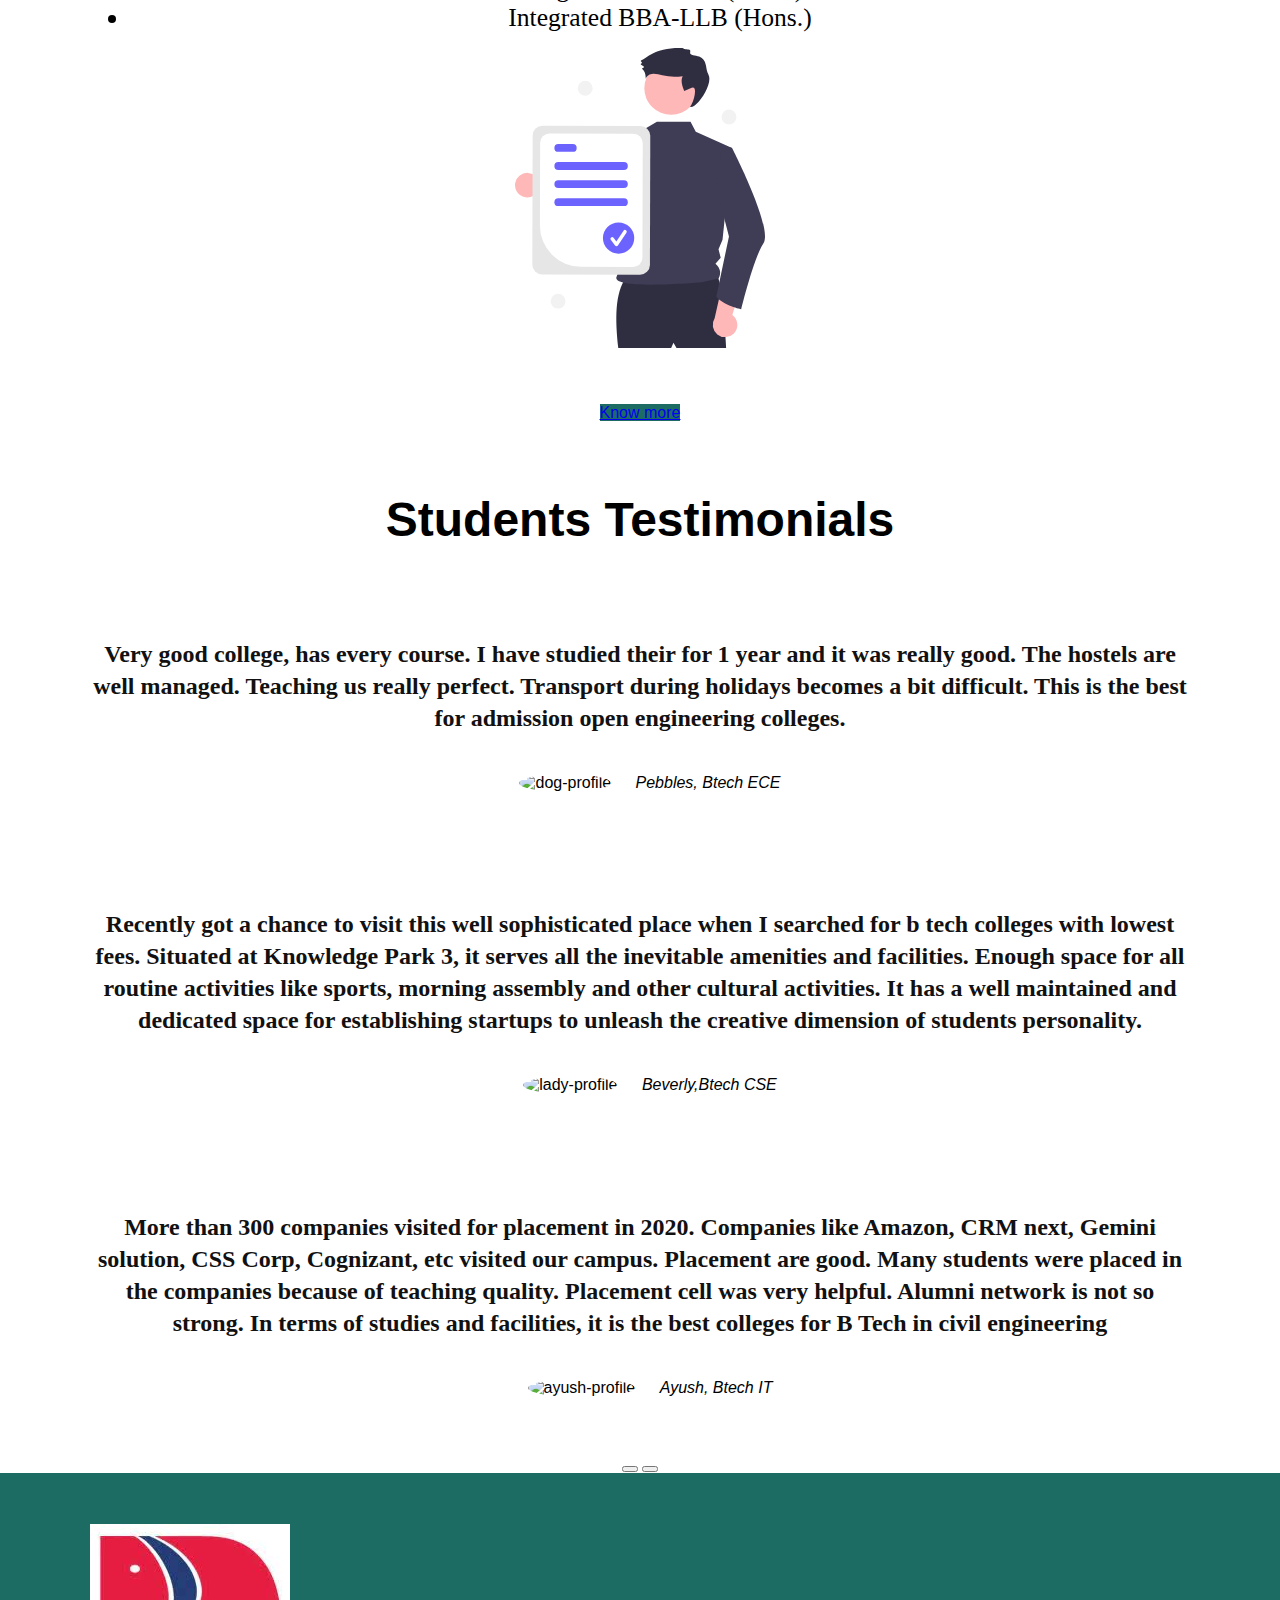
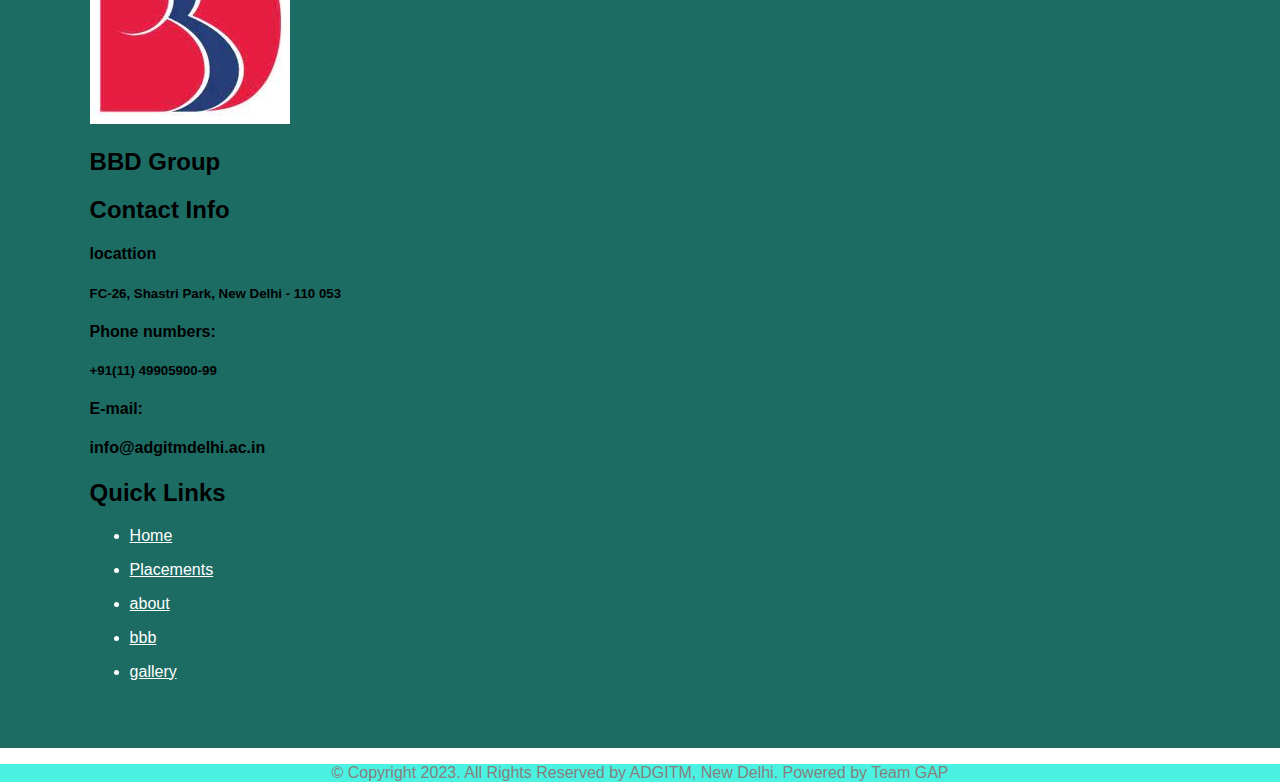
==== commit d49e670b: "header" ====
--- a/index.html
+++ b/index.html
@@ -29,16 +29,8 @@
                   <li class="nav-item">
                     <a class="nav-link" href="About.html">About</a>
                   </li>
-                  <li class="nav-item dropdown">
-                    <a class="nav-link dropdown-toggle" href="#" role="button" data-bs-toggle="dropdown" aria-expanded="false">
-                      Courses
-                    </a>
-                    <ul class="dropdown-menu">
-                      <li><a class="dropdown-item" href="#">BTech</a></li>
-                      <li><a class="dropdown-item" href="#">BBA</a></li>
-                      <li><hr class="dropdown-divider"></li>
-                      <li><a class="dropdown-item" href="#">MBA</a></li>
-                    </ul>
+                  <li class="nav-item">
+                    <a class="nav-link" href="Courses.html">Courses</a>
                   </li>
                   <li class="nav-item">
                     <a class="nav-link" href="gallery.html">Gallery</a>
